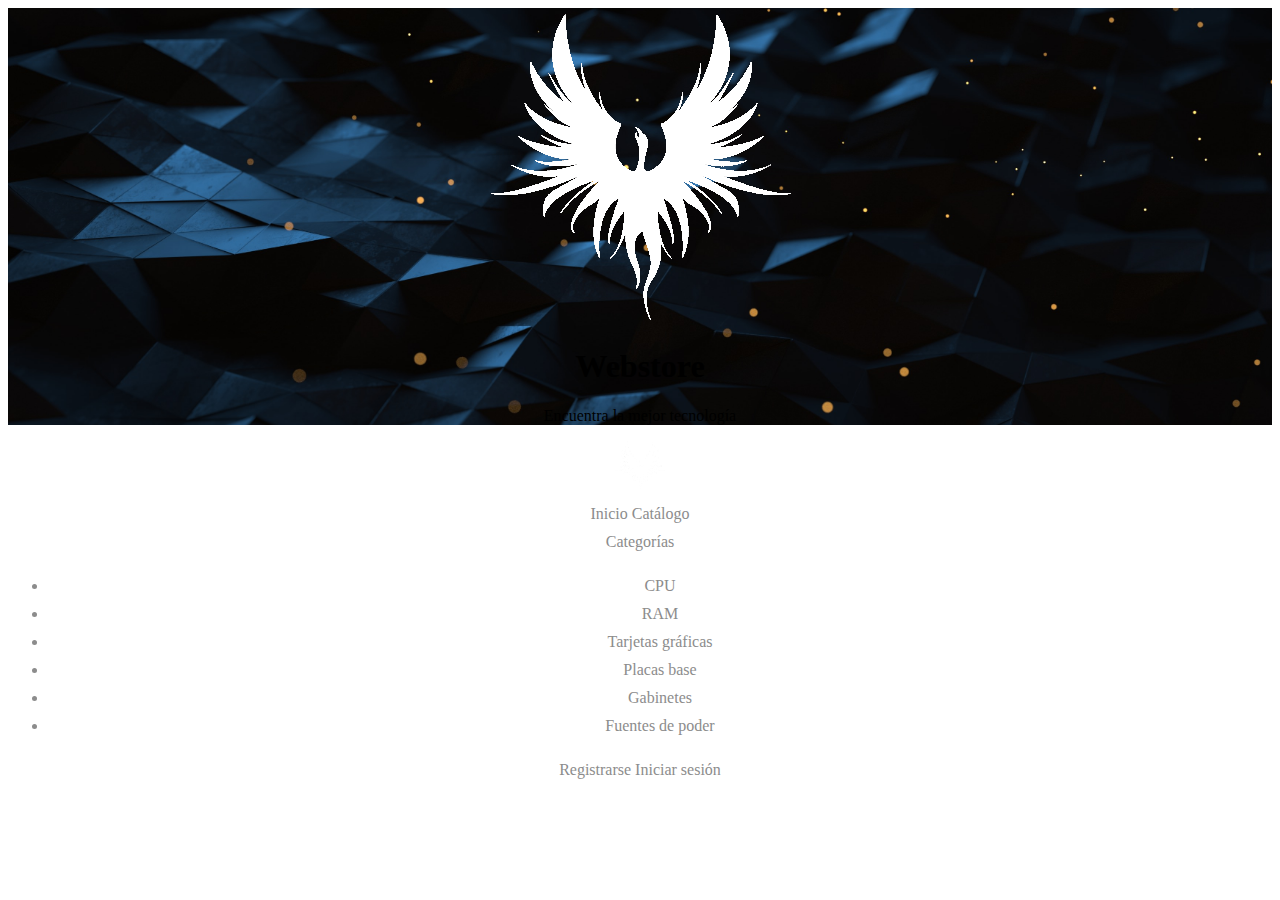
==== 01_Web/index.html @ 1cc5c223 "first commit." ====
<!DOCTYPE html>
<html lang="es-MX">
<head>
    <meta charset="UTF-8">
    <meta http-equiv="X-UA-Compatible" content="IE=edge">
    <meta name="viewport" content="width=device-width, initial-scale=1.0">
    <link href="https://cdn.jsdelivr.net/npm/bootstrap@5.2.0/dist/css/bootstrap.min.css" rel="stylesheet" integrity="sha384-gH2yIJqKdNHPEq0n4Mqa/HGKIhSkIHeL5AyhkYV8i59U5AR6csBvApHHNl/vI1Bx" crossorigin="anonymous">
    <script defer src="https://cdn.jsdelivr.net/npm/bootstrap@5.2.0/dist/js/bootstrap.bundle.min.js" integrity="sha384-A3rJD856KowSb7dwlZdYEkO39Gagi7vIsF0jrRAoQmDKKtQBHUuLZ9AsSv4jD4Xa" crossorigin="anonymous"></script>
    <link rel="stylesheet" href="https://cdnjs.cloudflare.com/ajax/libs/font-awesome/6.2.0/css/all.min.css" integrity="sha512-xh6O/CkQoPOWDdYTDqeRdPCVd1SpvCA9XXcUnZS2FmJNp1coAFzvtCN9BmamE+4aHK8yyUHUSCcJHgXloTyT2A==" crossorigin="anonymous" referrerpolicy="no-referrer" />
    <link rel="stylesheet" href="css/estilos.css">
    <title>Webstore</title>
</head>
<body>
    <div class="cabecera container-fluid d-flex  flex-column flex-sm-row align-content-center justify-content-sm-between p-5 text-center align-content-sm-center mb-0 ">
        <img class="w-25" src="./img/logo_light.png" alt="" style="align-self: center;">
        <div class="d-flex flex-column justify-content-center">
            <h1 class="display-1 text-white">Webstore</h1>
            <p class="display-6 text-white">Encuentra la mejor tecnología</p>
        </div>
    </div>
    <div class="navegacion bg-dark p-2">
        <div class="d-flex justify-content-between">
            <img src="./img/logo_light.png" alt="logo" >
            <div class="d-flex flex-column justify-content-center border border-1 p-1 rounded d-sm-none">
                <i class="fa-solid fa-bars fa-2x " data-bs-toggle="collapse" href="#collapse-menu"></i>
            </div>
            
        </div>
        <div class="enlaces container " id="collapse-menu">
            <div class="d-flex flex-column justify-content-center mb-0">
                <a href="">Inicio</a>
                <a href="">Catálogo</a>
                <div class="dropdown mb-0">
                    <a href="" class="dropdown-toggle" data-bs-toggle="dropdown">Categorías</a>
                    <ul class="dropdown-menu">
                        <li><a class="dropdown-item">CPU</a></li>
                        <li><a class="dropdown-item">RAM</a></li>
                        <li><a class="dropdown-item">Tarjetas gráficas</a></li>
                        <li><a class="dropdown-item">Placas base</a></li>
                        <li><a class="dropdown-item">Gabinetes</a></li>
                        <li><a class="dropdown-item">Fuentes de poder</a></li>
                    </ul>
                </div>
                
            </div>
            <div class="d-flex flex-column justify-content-center">
                <a href="">Registrarse</a>
                <a href="">Iniciar sesión</a>
            </div>
        </div>
    </div>
    

</body>
</html>
---- 01_Web/css/estilos.css ----
.cabecera {
    background-image: url('../img/fondo_cabecera.jpg');
    width: auto;
    height: auto;
    background-size: cover;
}
.navegacion img {
    width: 50px;
    height: 50px;
}
.navegacion {
    vertical-align: center;
    color: rgb(140, 140, 140);
}
.enlaces a, div{
    text-align: center;
    margin-bottom: 10px ;
}
.enlaces a {
    color: rgb(140, 140, 140);
    text-decoration: none;
    display: inline-block;
}
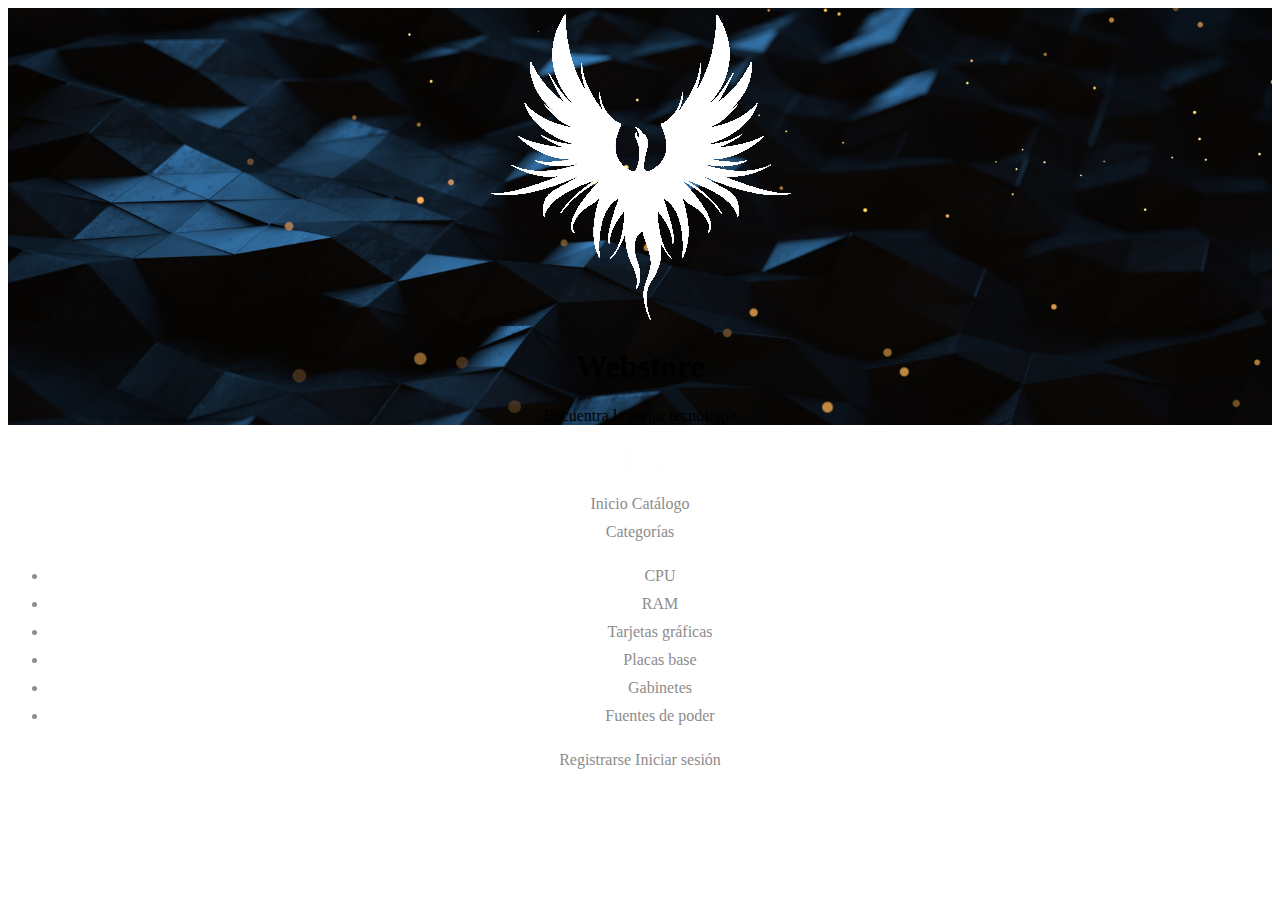
==== commit 4452f49c: "hamburger menu fixed." ====
--- a/01_Web/index.html
+++ b/01_Web/index.html
@@ -21,33 +21,33 @@
     <div class="navegacion bg-dark p-2">
         <div class="d-flex justify-content-between">
             <img src="./img/logo_light.png" alt="logo" >
-            <div class="d-flex flex-column justify-content-center border border-1 p-1 rounded d-sm-none">
+            <div class="enlaces container " id="collapse-menu">
+                <div class="d-flex flex-column justify-content-center mb-0">
+                    <a href="">Inicio</a>
+                    <a href="">Catálogo</a>
+                    <div class="dropdown mb-0">
+                        <a href="" class="dropdown-toggle" data-bs-toggle="dropdown">Categorías</a>
+                        <ul class="dropdown-menu">
+                            <li><a class="dropdown-item">CPU</a></li>
+                            <li><a class="dropdown-item">RAM</a></li>
+                            <li><a class="dropdown-item">Tarjetas gráficas</a></li>
+                            <li><a class="dropdown-item">Placas base</a></li>
+                            <li><a class="dropdown-item">Gabinetes</a></li>
+                            <li><a class="dropdown-item">Fuentes de poder</a></li>
+                        </ul>
+                    </div>
+                </div>
+                <div class="d-flex flex-column justify-content-center">
+                    <a href="">Registrarse</a>
+                    <a href="">Iniciar sesión</a>
+                </div>
+            </div>
+            <div class="hamburger-menu d-flex flex-column justify-content-center border border-1 p-1 rounded d-sm-none">
                 <i class="fa-solid fa-bars fa-2x " data-bs-toggle="collapse" href="#collapse-menu"></i>
             </div>
             
         </div>
-        <div class="enlaces container " id="collapse-menu">
-            <div class="d-flex flex-column justify-content-center mb-0">
-                <a href="">Inicio</a>
-                <a href="">Catálogo</a>
-                <div class="dropdown mb-0">
-                    <a href="" class="dropdown-toggle" data-bs-toggle="dropdown">Categorías</a>
-                    <ul class="dropdown-menu">
-                        <li><a class="dropdown-item">CPU</a></li>
-                        <li><a class="dropdown-item">RAM</a></li>
-                        <li><a class="dropdown-item">Tarjetas gráficas</a></li>
-                        <li><a class="dropdown-item">Placas base</a></li>
-                        <li><a class="dropdown-item">Gabinetes</a></li>
-                        <li><a class="dropdown-item">Fuentes de poder</a></li>
-                    </ul>
-                </div>
-                
-            </div>
-            <div class="d-flex flex-column justify-content-center">
-                <a href="">Registrarse</a>
-                <a href="">Iniciar sesión</a>
-            </div>
-        </div>
+        
     </div>
     
 
--- a/01_Web/css/estilos.css
+++ b/01_Web/css/estilos.css
@@ -20,4 +20,7 @@
     color: rgb(140, 140, 140);
     text-decoration: none;
     display: inline-block;
+}
+.hamburger-menu {
+    height: 45px;
 }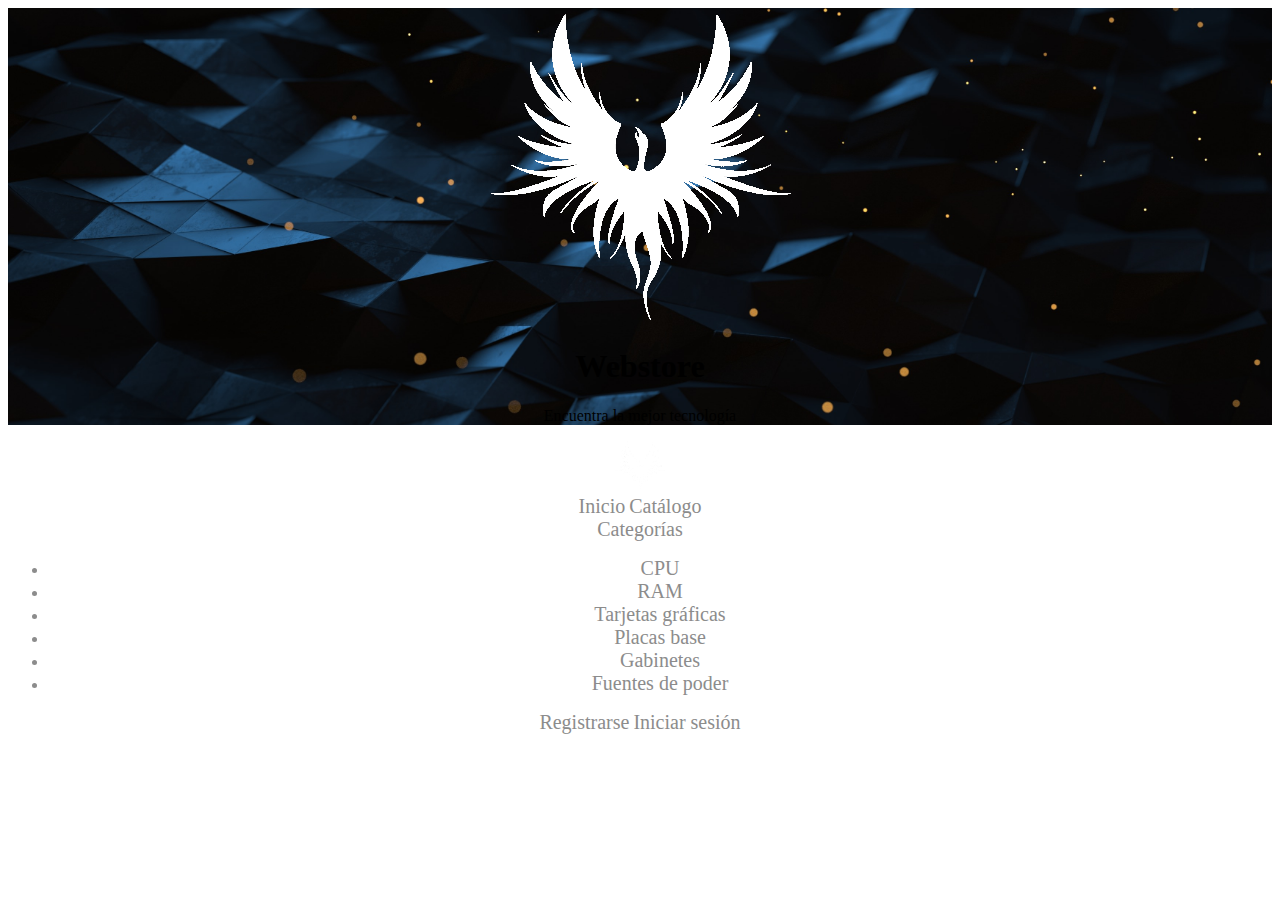
==== commit 831beb30: "navigation finished" ====
--- a/01_Web/index.html
+++ b/01_Web/index.html
@@ -19,37 +19,50 @@
         </div>
     </div>
     <div class="navegacion bg-dark p-2">
-        <div class="d-flex justify-content-between">
+        <div class="d-flex justify-content-between mb-0">
             <img src="./img/logo_light.png" alt="logo" >
-            <div class="enlaces container " id="collapse-menu">
-                <div class="d-flex flex-column justify-content-center mb-0">
-                    <a href="">Inicio</a>
-                    <a href="">Catálogo</a>
-                    <div class="dropdown mb-0">
-                        <a href="" class="dropdown-toggle" data-bs-toggle="dropdown">Categorías</a>
-                        <ul class="dropdown-menu">
-                            <li><a class="dropdown-item">CPU</a></li>
-                            <li><a class="dropdown-item">RAM</a></li>
-                            <li><a class="dropdown-item">Tarjetas gráficas</a></li>
-                            <li><a class="dropdown-item">Placas base</a></li>
-                            <li><a class="dropdown-item">Gabinetes</a></li>
-                            <li><a class="dropdown-item">Fuentes de poder</a></li>
-                        </ul>
+            <div class="enlaces container collapse d-sm-flex flex-sm-column justify-content-sm-center" id="collapse-menu">
+                <div class="d-flex flex-column flex-sm-row align-content-sm-center justify-content-sm-between justify-content-center mb-0">
+                    <div class="d-flex flex-column flex-sm-row justify-content-sm-evenly gap-sm-3 align-content-sm-center">
+                        <a href="">Inicio</a> 
+                        <a href="">Catálogo</a>
+                        <div class="dropdown mb-0">
+                            <a href="" class="dropdown-toggle" data-bs-toggle="dropdown">Categorías</a>
+                            <ul class="dropdown-menu">
+                                <li><a class="dropdown-item">CPU</a></li>
+                                <li><a class="dropdown-item">RAM</a></li>
+                                <li><a class="dropdown-item">Tarjetas gráficas</a></li>
+                                <li><a class="dropdown-item">Placas base</a></li>
+                                <li><a class="dropdown-item">Gabinetes</a></li>
+                                <li><a class="dropdown-item">Fuentes de poder</a></li>
+                            </ul>
+                        </div>
+                    </div>
+                    
+                    <div class="d-flex flex-column flex-sm-row justify-content-center gap-sm-3">
+                        <a href="">Registrarse</a>
+                        <a href="">Iniciar sesión</a>
                     </div>
                 </div>
-                <div class="d-flex flex-column justify-content-center">
-                    <a href="">Registrarse</a>
-                    <a href="">Iniciar sesión</a>
-                </div>
+                
             </div>
             <div class="hamburger-menu d-flex flex-column justify-content-center border border-1 p-1 rounded d-sm-none">
                 <i class="fa-solid fa-bars fa-2x " data-bs-toggle="collapse" href="#collapse-menu"></i>
             </div>
-            
         </div>
+    </div>
+    <script>
+        const menu = document.querySelector('#collapse-menu');
+        const width = window.innerWidth;
+        if (width >= 576) {
+                menu.classList.add('show')
+            }
+        window.addEventListener('resize', () =>{
+            if (width >= 576) {
+                menu.classList.add('show')
+            }
+        })
         
-    </div>
-    
-
+    </script>
 </body>
 </html>--- a/01_Web/css/estilos.css
+++ b/01_Web/css/estilos.css
@@ -14,12 +14,14 @@
 }
 .enlaces a, div{
     text-align: center;
-    margin-bottom: 10px ;
+
 }
+
 .enlaces a {
     color: rgb(140, 140, 140);
     text-decoration: none;
     display: inline-block;
+    font-size: 20px;
 }
 .hamburger-menu {
     height: 45px;
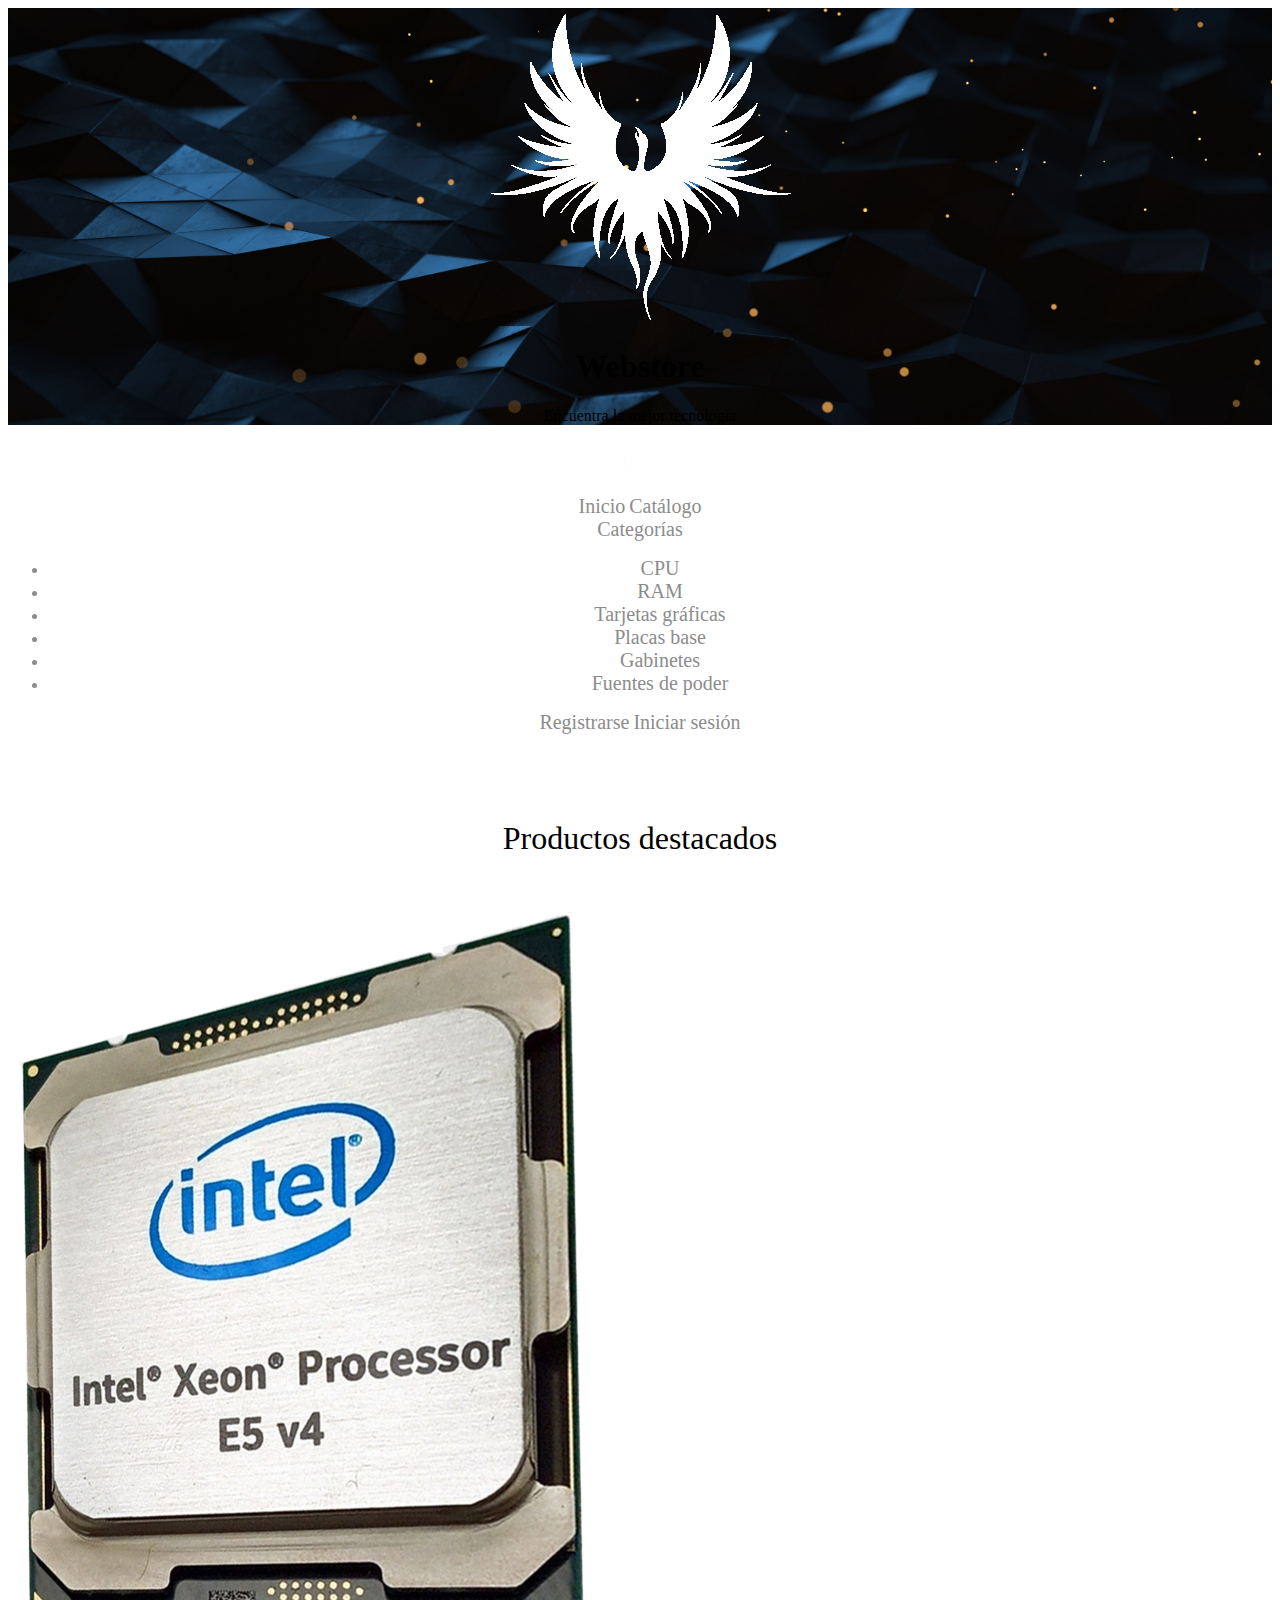
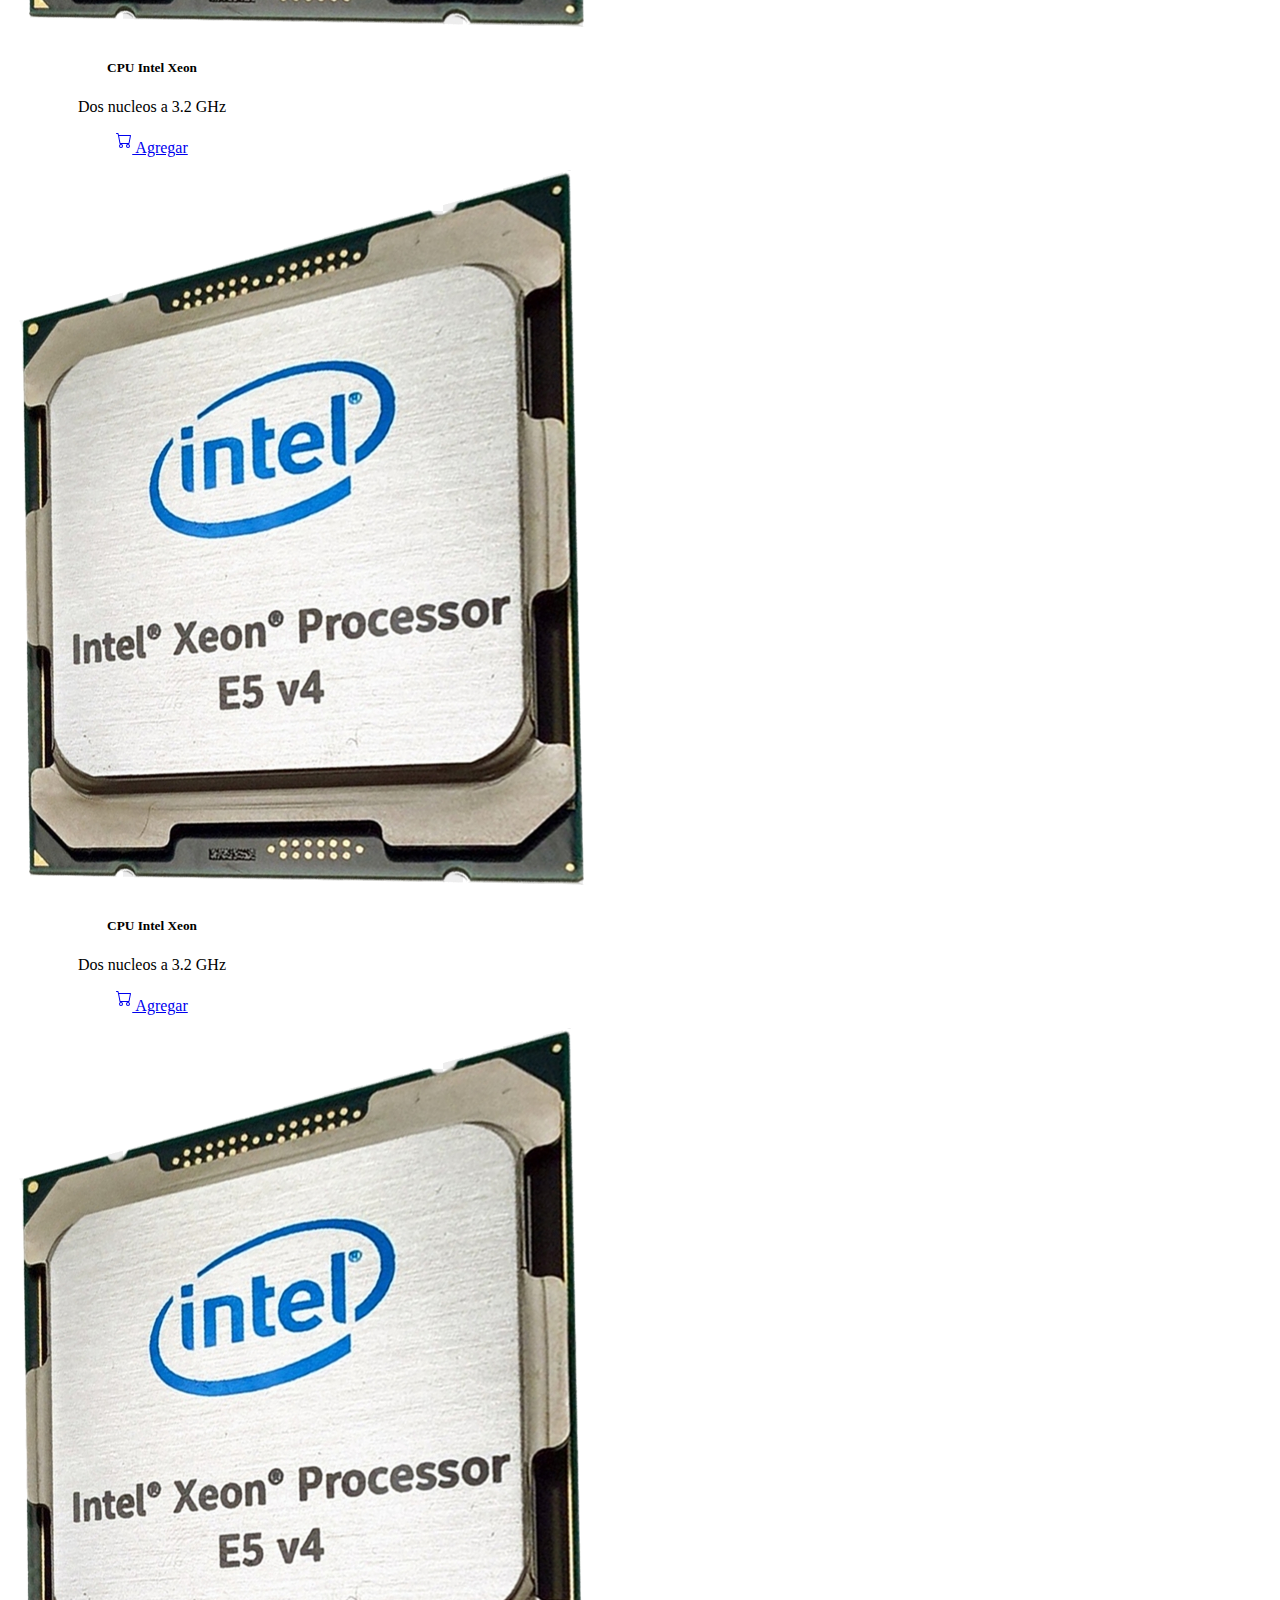
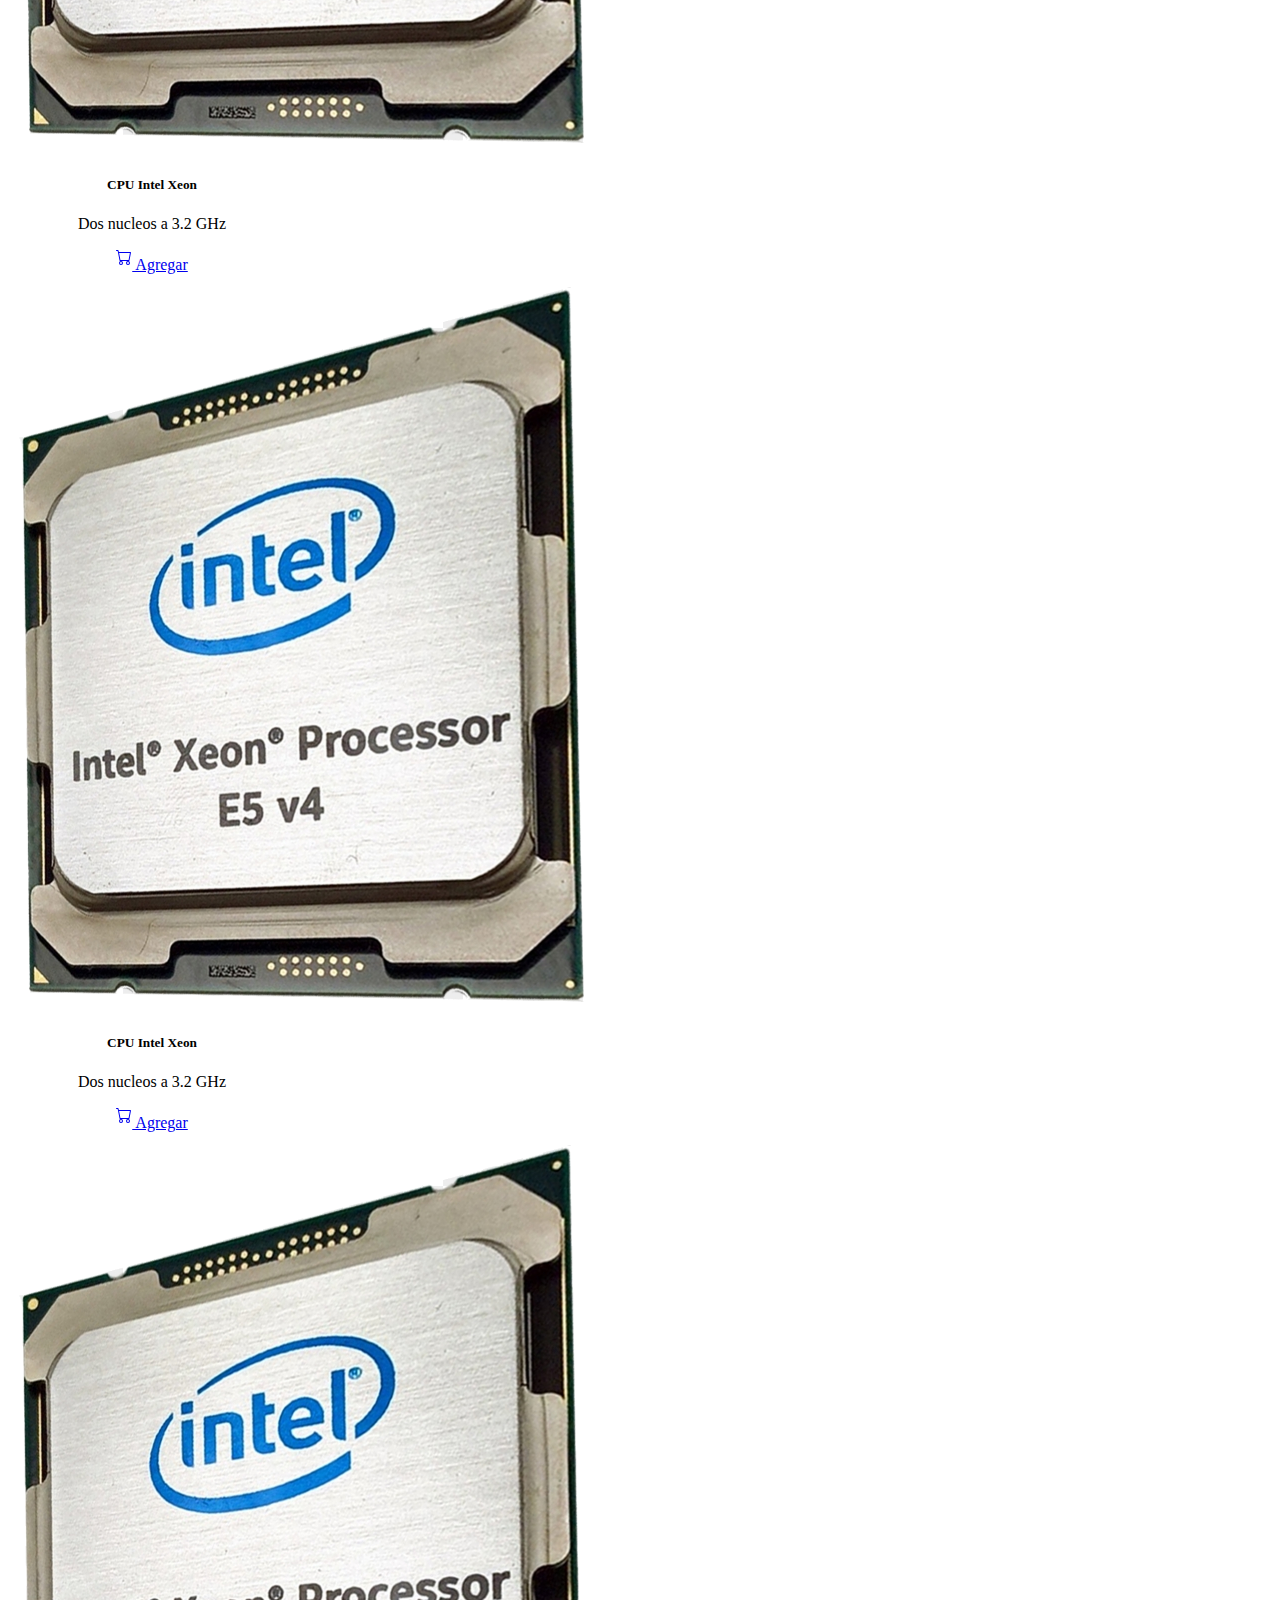
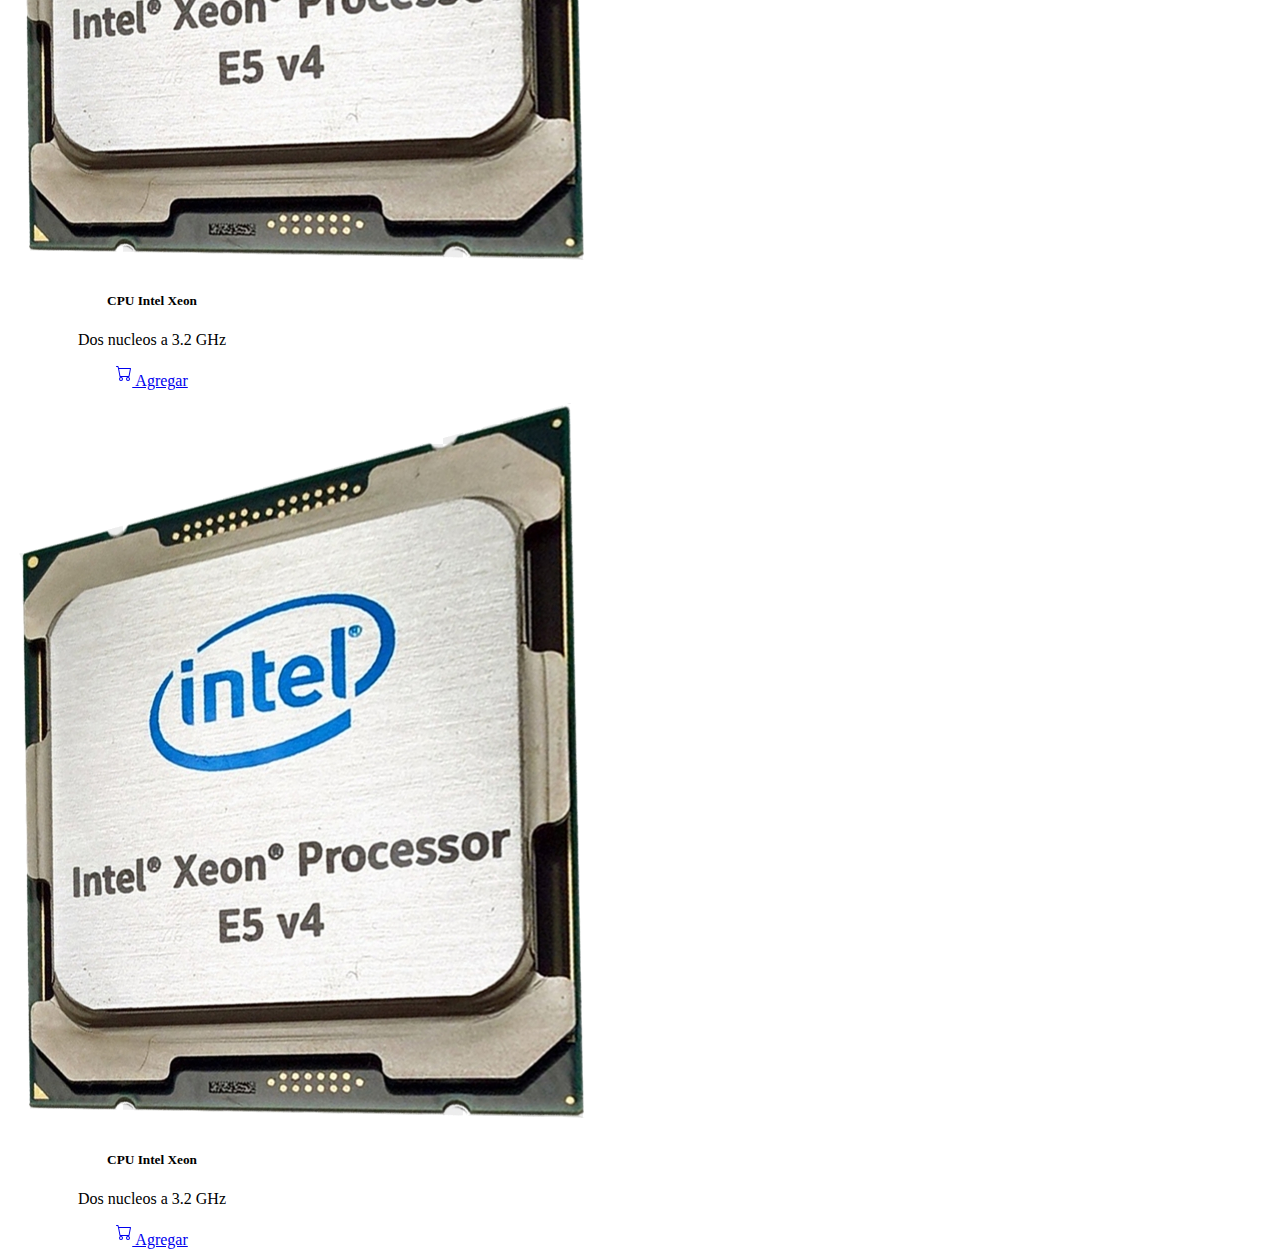
==== commit f7454bc8: "product cards" ====
--- a/01_Web/index.html
+++ b/01_Web/index.html
@@ -18,7 +18,7 @@
             <p class="display-6 text-white">Encuentra la mejor tecnología</p>
         </div>
     </div>
-    <div class="navegacion bg-dark p-2">
+    <div class="navegacion bg-dark p-2 sticky-top">
         <div class="d-flex justify-content-between mb-0">
             <img src="./img/logo_light.png" alt="logo" >
             <div class="enlaces container collapse d-sm-flex flex-sm-column justify-content-sm-center" id="collapse-menu">
@@ -50,7 +50,81 @@
                 <i class="fa-solid fa-bars fa-2x " data-bs-toggle="collapse" href="#collapse-menu"></i>
             </div>
         </div>
+        
+          
     </div>
+    <div class="container-fluid shadow mb-5">
+        <h1 class="titulo-productos">Productos destacados</h1>
+    </div>
+        <div class="container  gap-3 justify-content-md-center flex-wrap d-flex flex-md-row flex-column align-items-center">
+            <div class="card mb-3 shadow" style="width: 18rem;">
+                <img src="./img/cpu1.png" class="card-img-top w-75 mx-auto" alt="CPU">
+                <div class="card-body text-start position-relative">
+                    <h5 class="card-title">CPU Intel Xeon </h5>
+                    <p class="card-text">Dos nucleos a 3.2 GHz</p>
+                    <i class="fa-solid fa-circle-check position-absolute" style="color:green; bottom: 65px; left:235px;"></i>
+                </div>
+                <a href="#" class="btn btn-primary container-fluid"> <svg xmlns="http://www.w3.org/2000/svg" width="16" height="16" fill="currentColor" class="bi bi-cart" viewBox="0 0 16 16" style="margin-bottom: 5px;">
+                    <path d="M0 1.5A.5.5 0 0 1 .5 1H2a.5.5 0 0 1 .485.379L2.89 3H14.5a.5.5 0 0 1 .491.592l-1.5 8A.5.5 0 0 1 13 12H4a.5.5 0 0 1-.491-.408L2.01 3.607 1.61 2H.5a.5.5 0 0 1-.5-.5zM3.102 4l1.313 7h8.17l1.313-7H3.102zM5 12a2 2 0 1 0 0 4 2 2 0 0 0 0-4zm7 0a2 2 0 1 0 0 4 2 2 0 0 0 0-4zm-7 1a1 1 0 1 1 0 2 1 1 0 0 1 0-2zm7 0a1 1 0 1 1 0 2 1 1 0 0 1 0-2z"/>
+                </svg> Agregar </a>
+            </div>
+            <div class="card mb-3 shadow" style="width: 18rem;">
+                <img src="./img/cpu1.png" class="card-img-top w-75 mx-auto" alt="CPU">
+                <div class="card-body text-start position-relative">
+                    <h5 class="card-title">CPU Intel Xeon </h5>
+                    <p class="card-text">Dos nucleos a 3.2 GHz</p>
+                    <i class="fa-solid fa-circle-check position-absolute" style="color:green; bottom: 65px; left:235px;"></i>
+                </div>
+                <a href="#" class="btn btn-primary container-fluid"> <svg xmlns="http://www.w3.org/2000/svg" width="16" height="16" fill="currentColor" class="bi bi-cart" viewBox="0 0 16 16" style="margin-bottom: 5px;">
+                    <path d="M0 1.5A.5.5 0 0 1 .5 1H2a.5.5 0 0 1 .485.379L2.89 3H14.5a.5.5 0 0 1 .491.592l-1.5 8A.5.5 0 0 1 13 12H4a.5.5 0 0 1-.491-.408L2.01 3.607 1.61 2H.5a.5.5 0 0 1-.5-.5zM3.102 4l1.313 7h8.17l1.313-7H3.102zM5 12a2 2 0 1 0 0 4 2 2 0 0 0 0-4zm7 0a2 2 0 1 0 0 4 2 2 0 0 0 0-4zm-7 1a1 1 0 1 1 0 2 1 1 0 0 1 0-2zm7 0a1 1 0 1 1 0 2 1 1 0 0 1 0-2z"/>
+                </svg> Agregar </a>
+            </div>
+            <div class="card mb-3 shadow" style="width: 18rem;">
+                <img src="./img/cpu1.png" class="card-img-top w-75 mx-auto" alt="CPU">
+                <div class="card-body text-start position-relative">
+                    <h5 class="card-title">CPU Intel Xeon </h5>
+                    <p class="card-text">Dos nucleos a 3.2 GHz</p>
+                    <i class="fa-solid fa-circle-check position-absolute" style="color:green; bottom: 65px; left:235px;"></i>
+                </div>
+                <a href="#" class="btn btn-primary container-fluid"> <svg xmlns="http://www.w3.org/2000/svg" width="16" height="16" fill="currentColor" class="bi bi-cart" viewBox="0 0 16 16" style="margin-bottom: 5px;">
+                    <path d="M0 1.5A.5.5 0 0 1 .5 1H2a.5.5 0 0 1 .485.379L2.89 3H14.5a.5.5 0 0 1 .491.592l-1.5 8A.5.5 0 0 1 13 12H4a.5.5 0 0 1-.491-.408L2.01 3.607 1.61 2H.5a.5.5 0 0 1-.5-.5zM3.102 4l1.313 7h8.17l1.313-7H3.102zM5 12a2 2 0 1 0 0 4 2 2 0 0 0 0-4zm7 0a2 2 0 1 0 0 4 2 2 0 0 0 0-4zm-7 1a1 1 0 1 1 0 2 1 1 0 0 1 0-2zm7 0a1 1 0 1 1 0 2 1 1 0 0 1 0-2z"/>
+                </svg> Agregar </a>
+            </div>
+            <div class="card mb-3 shadow" style="width: 18rem;">
+                <img src="./img/cpu1.png" class="card-img-top w-75 mx-auto" alt="CPU">
+                <div class="card-body text-start position-relative">
+                    <h5 class="card-title">CPU Intel Xeon </h5>
+                    <p class="card-text">Dos nucleos a 3.2 GHz</p>
+                    <i class="fa-solid fa-circle-check position-absolute" style="color:green; bottom: 65px; left:235px;"></i>
+                </div>
+                <a href="#" class="btn btn-primary container-fluid"> <svg xmlns="http://www.w3.org/2000/svg" width="16" height="16" fill="currentColor" class="bi bi-cart" viewBox="0 0 16 16" style="margin-bottom: 5px;">
+                    <path d="M0 1.5A.5.5 0 0 1 .5 1H2a.5.5 0 0 1 .485.379L2.89 3H14.5a.5.5 0 0 1 .491.592l-1.5 8A.5.5 0 0 1 13 12H4a.5.5 0 0 1-.491-.408L2.01 3.607 1.61 2H.5a.5.5 0 0 1-.5-.5zM3.102 4l1.313 7h8.17l1.313-7H3.102zM5 12a2 2 0 1 0 0 4 2 2 0 0 0 0-4zm7 0a2 2 0 1 0 0 4 2 2 0 0 0 0-4zm-7 1a1 1 0 1 1 0 2 1 1 0 0 1 0-2zm7 0a1 1 0 1 1 0 2 1 1 0 0 1 0-2z"/>
+                </svg> Agregar </a>
+            </div>
+            <div class="card mb-3 shadow" style="width: 18rem;">
+                <img src="./img/cpu1.png" class="card-img-top w-75 mx-auto" alt="CPU">
+                <div class="card-body text-start position-relative">
+                    <h5 class="card-title">CPU Intel Xeon </h5>
+                    <p class="card-text">Dos nucleos a 3.2 GHz</p>
+                    <i class="fa-solid fa-circle-check position-absolute" style="color:green; bottom: 65px; left:235px;"></i>
+                </div>
+                <a href="#" class="btn btn-primary container-fluid"> <svg xmlns="http://www.w3.org/2000/svg" width="16" height="16" fill="currentColor" class="bi bi-cart" viewBox="0 0 16 16" style="margin-bottom: 5px;">
+                    <path d="M0 1.5A.5.5 0 0 1 .5 1H2a.5.5 0 0 1 .485.379L2.89 3H14.5a.5.5 0 0 1 .491.592l-1.5 8A.5.5 0 0 1 13 12H4a.5.5 0 0 1-.491-.408L2.01 3.607 1.61 2H.5a.5.5 0 0 1-.5-.5zM3.102 4l1.313 7h8.17l1.313-7H3.102zM5 12a2 2 0 1 0 0 4 2 2 0 0 0 0-4zm7 0a2 2 0 1 0 0 4 2 2 0 0 0 0-4zm-7 1a1 1 0 1 1 0 2 1 1 0 0 1 0-2zm7 0a1 1 0 1 1 0 2 1 1 0 0 1 0-2z"/>
+                </svg> Agregar </a>
+            </div>
+            <div class="card mb-3 shadow" style="width: 18rem;">
+                <img src="./img/cpu1.png" class="card-img-top w-75 mx-auto" alt="CPU">
+                <div class="card-body text-start position-relative">
+                    <h5 class="card-title">CPU Intel Xeon </h5>
+                    <p class="card-text">Dos nucleos a 3.2 GHz</p>
+                    <i class="fa-solid fa-circle-check position-absolute" style="color:green; bottom: 65px; left:235px;"></i>
+                </div>
+                <a href="#" class="btn btn-primary container-fluid"> <svg xmlns="http://www.w3.org/2000/svg" width="16" height="16" fill="currentColor" class="bi bi-cart" viewBox="0 0 16 16" style="margin-bottom: 5px;">
+                    <path d="M0 1.5A.5.5 0 0 1 .5 1H2a.5.5 0 0 1 .485.379L2.89 3H14.5a.5.5 0 0 1 .491.592l-1.5 8A.5.5 0 0 1 13 12H4a.5.5 0 0 1-.491-.408L2.01 3.607 1.61 2H.5a.5.5 0 0 1-.5-.5zM3.102 4l1.313 7h8.17l1.313-7H3.102zM5 12a2 2 0 1 0 0 4 2 2 0 0 0 0-4zm7 0a2 2 0 1 0 0 4 2 2 0 0 0 0-4zm-7 1a1 1 0 1 1 0 2 1 1 0 0 1 0-2zm7 0a1 1 0 1 1 0 2 1 1 0 0 1 0-2z"/>
+                </svg> Agregar </a>
+            </div>
+        </div> 
+    
     <script>
         const menu = document.querySelector('#collapse-menu');
         const width = window.innerWidth;
@@ -61,6 +135,9 @@
             if (width >= 576) {
                 menu.classList.add('show')
             }
+            if (width < 576) {
+                menu.classList.remove('show')
+            }
         })
         
     </script>
--- a/01_Web/css/estilos.css
+++ b/01_Web/css/estilos.css
@@ -25,4 +25,8 @@
 }
 .hamburger-menu {
     height: 45px;
+}
+.titulo-productos {
+    font-weight: 300;
+    padding: 20px;
 }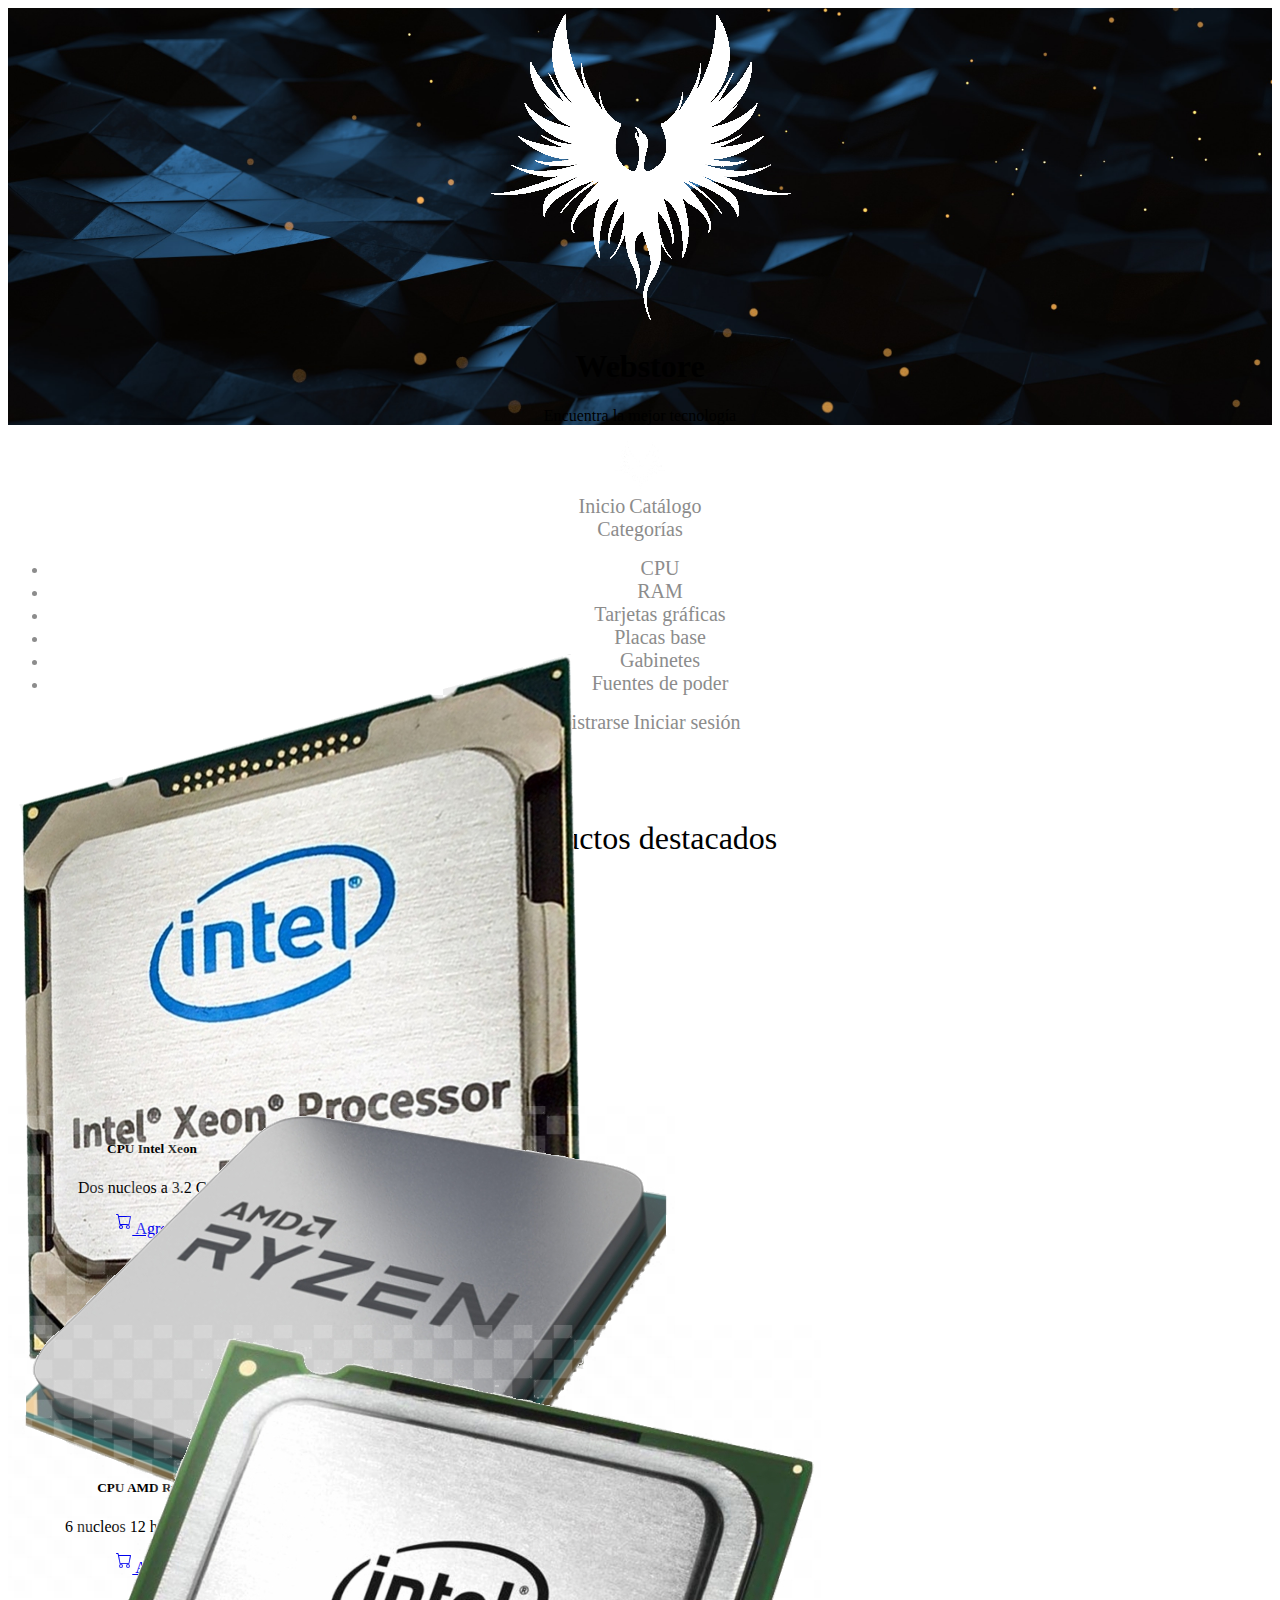
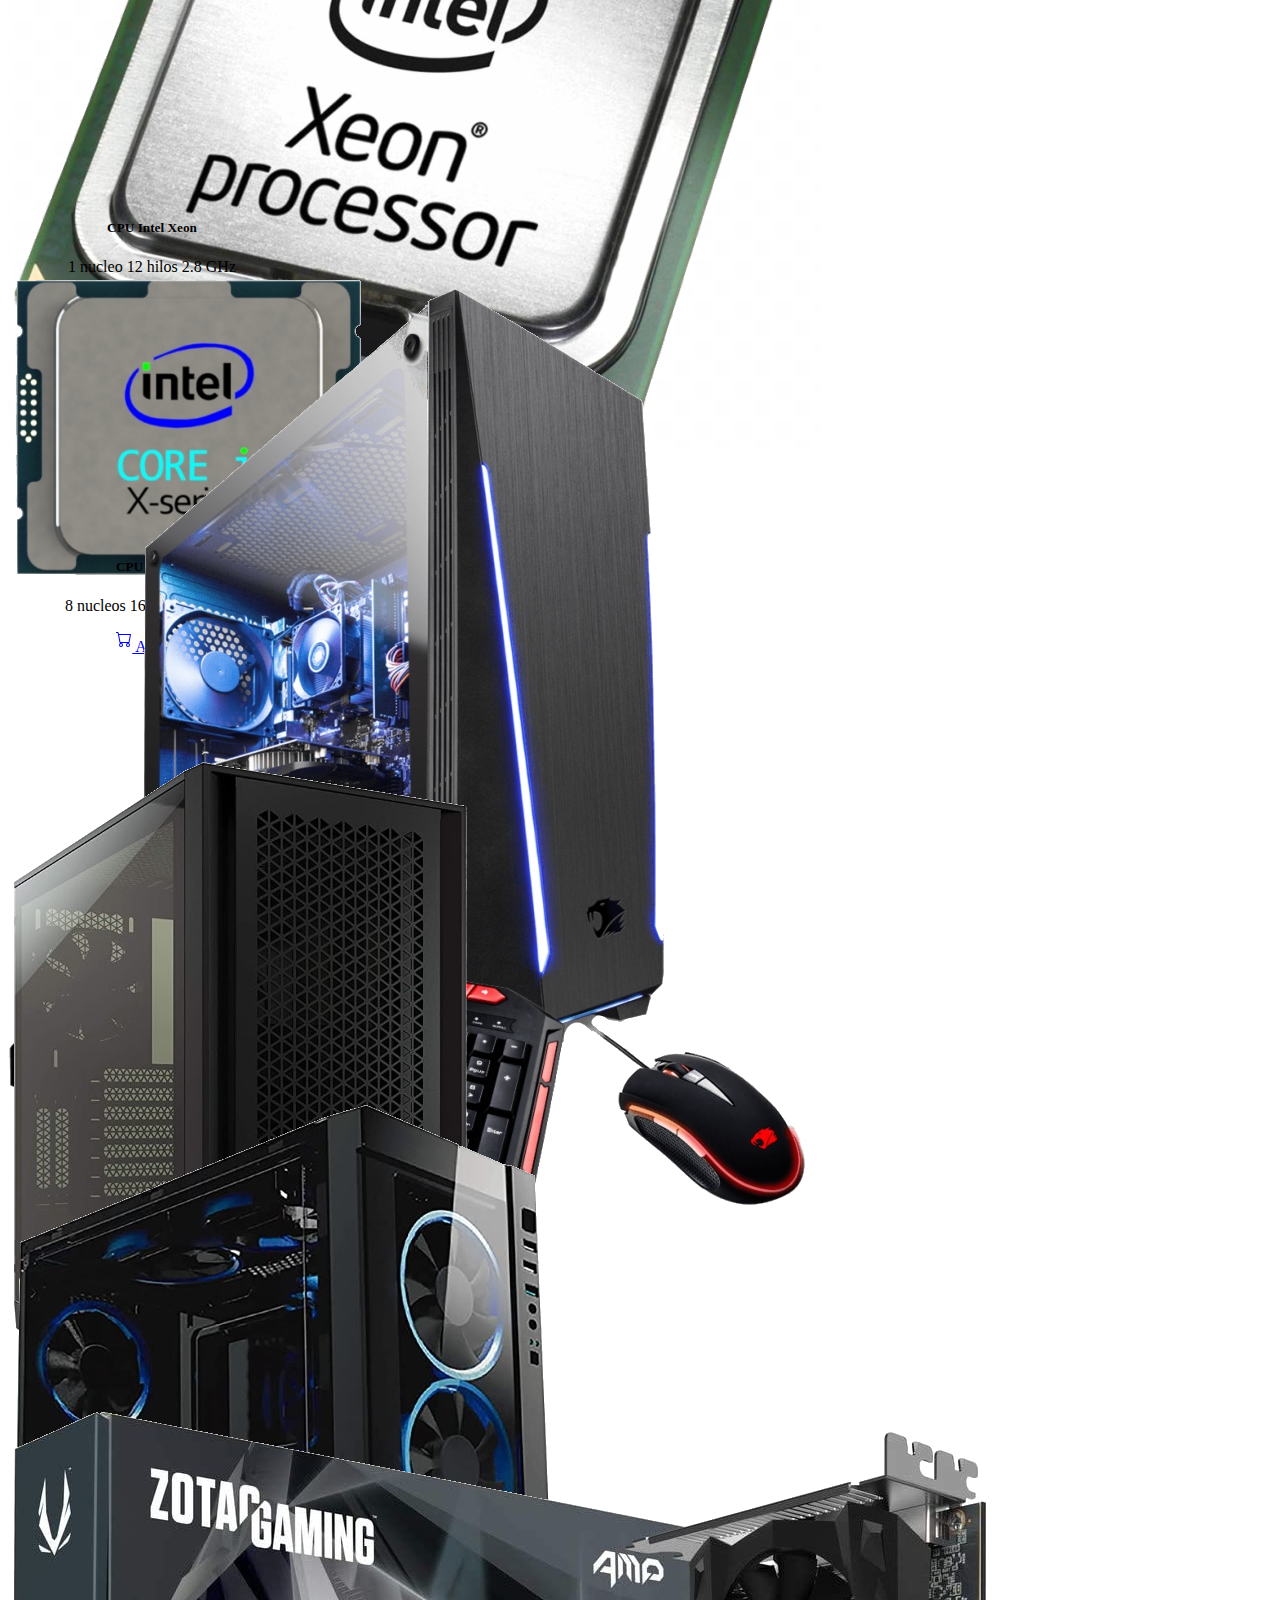
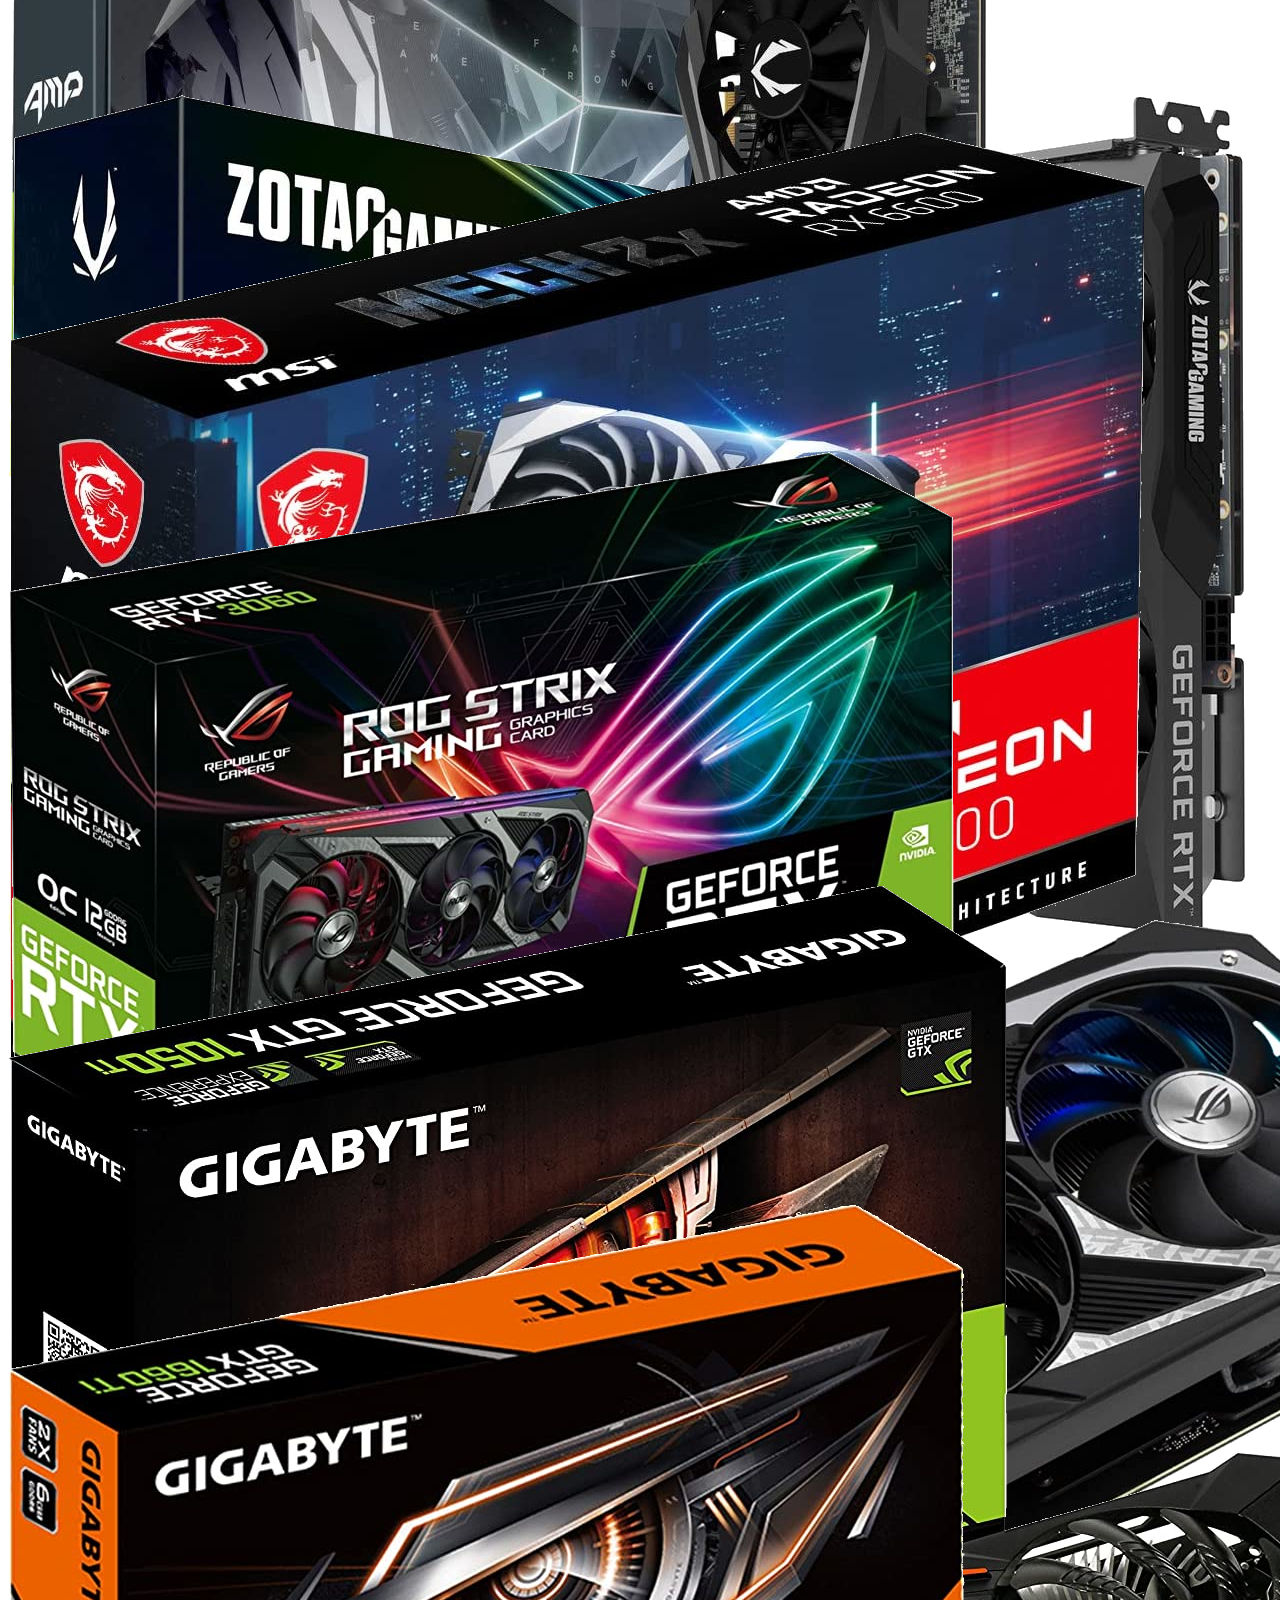
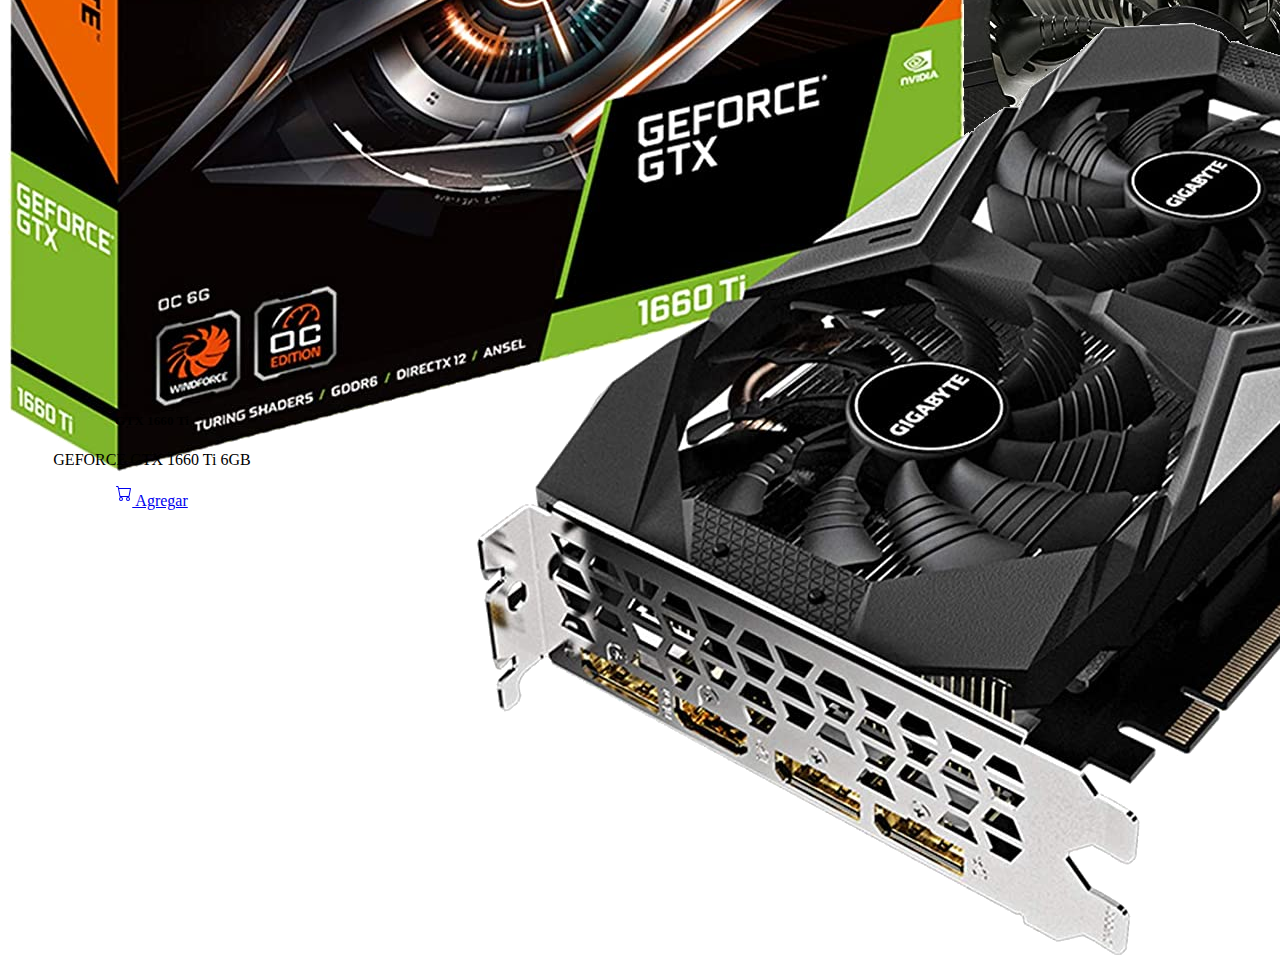
==== commit 1a56ac7c: "nuevas imágenes" ====
--- a/01_Web/index.html
+++ b/01_Web/index.html
@@ -57,8 +57,11 @@
         <h1 class="titulo-productos">Productos destacados</h1>
     </div>
         <div class="container  gap-3 justify-content-md-center flex-wrap d-flex flex-md-row flex-column align-items-center">
-            <div class="card mb-3 shadow" style="width: 18rem;">
-                <img src="./img/cpu1.png" class="card-img-top w-75 mx-auto" alt="CPU">
+            <div class="card mb-3 shadow" style="width: 288px;">
+                <div class="img-container">
+                    <img src="./img/cpu1.png" class="card-img-top w-75 mx-auto" alt="CPU">
+                </div>
+                
                 <div class="card-body text-start position-relative">
                     <h5 class="card-title">CPU Intel Xeon </h5>
                     <p class="card-text">Dos nucleos a 3.2 GHz</p>
@@ -69,54 +72,161 @@
                 </svg> Agregar </a>
             </div>
             <div class="card mb-3 shadow" style="width: 18rem;">
-                <img src="./img/cpu1.png" class="card-img-top w-75 mx-auto" alt="CPU">
+                <div class="img-container">
+                    <img src="./img/cpu2.png" class="card-img-top w-75 mx-auto" alt="CPU">
+                </div>
+                
+                <div class="card-body text-start position-relative">
+                    <h5 class="card-title">CPU AMD Ryzen 5 </h5>
+                    <p class="card-text">6 nucleos 12 hilos 3.8 GHz</p>
+                    <i class="fa-solid fa-circle-check position-absolute" style="color:green; bottom: 65px; left:235px;"></i>
+                </div>
+                <a href="#" class="btn btn-primary container-fluid"> <svg xmlns="http://www.w3.org/2000/svg" width="16" height="16" fill="currentColor" class="bi bi-cart" viewBox="0 0 16 16" style="margin-bottom: 5px;">
+                    <path d="M0 1.5A.5.5 0 0 1 .5 1H2a.5.5 0 0 1 .485.379L2.89 3H14.5a.5.5 0 0 1 .491.592l-1.5 8A.5.5 0 0 1 13 12H4a.5.5 0 0 1-.491-.408L2.01 3.607 1.61 2H.5a.5.5 0 0 1-.5-.5zM3.102 4l1.313 7h8.17l1.313-7H3.102zM5 12a2 2 0 1 0 0 4 2 2 0 0 0 0-4zm7 0a2 2 0 1 0 0 4 2 2 0 0 0 0-4zm-7 1a1 1 0 1 1 0 2 1 1 0 0 1 0-2zm7 0a1 1 0 1 1 0 2 1 1 0 0 1 0-2z"/>
+                </svg> Agregar </a>
+            </div>
+            <div class="card mb-3 shadow" style="width: 18rem;">
+                <div class="img-container">
+                    <img src="./img/cpu3.png" class="card-img-top w-75 mx-auto" alt="CPU">
+                </div>
+                
                 <div class="card-body text-start position-relative">
                     <h5 class="card-title">CPU Intel Xeon </h5>
-                    <p class="card-text">Dos nucleos a 3.2 GHz</p>
-                    <i class="fa-solid fa-circle-check position-absolute" style="color:green; bottom: 65px; left:235px;"></i>
-                </div>
-                <a href="#" class="btn btn-primary container-fluid"> <svg xmlns="http://www.w3.org/2000/svg" width="16" height="16" fill="currentColor" class="bi bi-cart" viewBox="0 0 16 16" style="margin-bottom: 5px;">
-                    <path d="M0 1.5A.5.5 0 0 1 .5 1H2a.5.5 0 0 1 .485.379L2.89 3H14.5a.5.5 0 0 1 .491.592l-1.5 8A.5.5 0 0 1 13 12H4a.5.5 0 0 1-.491-.408L2.01 3.607 1.61 2H.5a.5.5 0 0 1-.5-.5zM3.102 4l1.313 7h8.17l1.313-7H3.102zM5 12a2 2 0 1 0 0 4 2 2 0 0 0 0-4zm7 0a2 2 0 1 0 0 4 2 2 0 0 0 0-4zm-7 1a1 1 0 1 1 0 2 1 1 0 0 1 0-2zm7 0a1 1 0 1 1 0 2 1 1 0 0 1 0-2z"/>
-                </svg> Agregar </a>
-            </div>
-            <div class="card mb-3 shadow" style="width: 18rem;">
-                <img src="./img/cpu1.png" class="card-img-top w-75 mx-auto" alt="CPU">
-                <div class="card-body text-start position-relative">
-                    <h5 class="card-title">CPU Intel Xeon </h5>
-                    <p class="card-text">Dos nucleos a 3.2 GHz</p>
-                    <i class="fa-solid fa-circle-check position-absolute" style="color:green; bottom: 65px; left:235px;"></i>
-                </div>
-                <a href="#" class="btn btn-primary container-fluid"> <svg xmlns="http://www.w3.org/2000/svg" width="16" height="16" fill="currentColor" class="bi bi-cart" viewBox="0 0 16 16" style="margin-bottom: 5px;">
-                    <path d="M0 1.5A.5.5 0 0 1 .5 1H2a.5.5 0 0 1 .485.379L2.89 3H14.5a.5.5 0 0 1 .491.592l-1.5 8A.5.5 0 0 1 13 12H4a.5.5 0 0 1-.491-.408L2.01 3.607 1.61 2H.5a.5.5 0 0 1-.5-.5zM3.102 4l1.313 7h8.17l1.313-7H3.102zM5 12a2 2 0 1 0 0 4 2 2 0 0 0 0-4zm7 0a2 2 0 1 0 0 4 2 2 0 0 0 0-4zm-7 1a1 1 0 1 1 0 2 1 1 0 0 1 0-2zm7 0a1 1 0 1 1 0 2 1 1 0 0 1 0-2z"/>
-                </svg> Agregar </a>
-            </div>
-            <div class="card mb-3 shadow" style="width: 18rem;">
-                <img src="./img/cpu1.png" class="card-img-top w-75 mx-auto" alt="CPU">
-                <div class="card-body text-start position-relative">
-                    <h5 class="card-title">CPU Intel Xeon </h5>
-                    <p class="card-text">Dos nucleos a 3.2 GHz</p>
-                    <i class="fa-solid fa-circle-check position-absolute" style="color:green; bottom: 65px; left:235px;"></i>
-                </div>
-                <a href="#" class="btn btn-primary container-fluid"> <svg xmlns="http://www.w3.org/2000/svg" width="16" height="16" fill="currentColor" class="bi bi-cart" viewBox="0 0 16 16" style="margin-bottom: 5px;">
-                    <path d="M0 1.5A.5.5 0 0 1 .5 1H2a.5.5 0 0 1 .485.379L2.89 3H14.5a.5.5 0 0 1 .491.592l-1.5 8A.5.5 0 0 1 13 12H4a.5.5 0 0 1-.491-.408L2.01 3.607 1.61 2H.5a.5.5 0 0 1-.5-.5zM3.102 4l1.313 7h8.17l1.313-7H3.102zM5 12a2 2 0 1 0 0 4 2 2 0 0 0 0-4zm7 0a2 2 0 1 0 0 4 2 2 0 0 0 0-4zm-7 1a1 1 0 1 1 0 2 1 1 0 0 1 0-2zm7 0a1 1 0 1 1 0 2 1 1 0 0 1 0-2z"/>
-                </svg> Agregar </a>
-            </div>
-            <div class="card mb-3 shadow" style="width: 18rem;">
-                <img src="./img/cpu1.png" class="card-img-top w-75 mx-auto" alt="CPU">
-                <div class="card-body text-start position-relative">
-                    <h5 class="card-title">CPU Intel Xeon </h5>
-                    <p class="card-text">Dos nucleos a 3.2 GHz</p>
-                    <i class="fa-solid fa-circle-check position-absolute" style="color:green; bottom: 65px; left:235px;"></i>
-                </div>
-                <a href="#" class="btn btn-primary container-fluid"> <svg xmlns="http://www.w3.org/2000/svg" width="16" height="16" fill="currentColor" class="bi bi-cart" viewBox="0 0 16 16" style="margin-bottom: 5px;">
-                    <path d="M0 1.5A.5.5 0 0 1 .5 1H2a.5.5 0 0 1 .485.379L2.89 3H14.5a.5.5 0 0 1 .491.592l-1.5 8A.5.5 0 0 1 13 12H4a.5.5 0 0 1-.491-.408L2.01 3.607 1.61 2H.5a.5.5 0 0 1-.5-.5zM3.102 4l1.313 7h8.17l1.313-7H3.102zM5 12a2 2 0 1 0 0 4 2 2 0 0 0 0-4zm7 0a2 2 0 1 0 0 4 2 2 0 0 0 0-4zm-7 1a1 1 0 1 1 0 2 1 1 0 0 1 0-2zm7 0a1 1 0 1 1 0 2 1 1 0 0 1 0-2z"/>
-                </svg> Agregar </a>
-            </div>
-            <div class="card mb-3 shadow" style="width: 18rem;">
-                <img src="./img/cpu1.png" class="card-img-top w-75 mx-auto" alt="CPU">
-                <div class="card-body text-start position-relative">
-                    <h5 class="card-title">CPU Intel Xeon </h5>
-                    <p class="card-text">Dos nucleos a 3.2 GHz</p>
+                    <p class="card-text">1 nucleo 12 hilos 2.8 GHz</p>
+                    <i class="fa-solid fa-circle-check position-absolute" style="color:green; bottom: 65px; left:235px;"></i>
+                </div>
+                <a href="#" class="btn btn-primary container-fluid"> <svg xmlns="http://www.w3.org/2000/svg" width="16" height="16" fill="currentColor" class="bi bi-cart" viewBox="0 0 16 16" style="margin-bottom: 5px;">
+                    <path d="M0 1.5A.5.5 0 0 1 .5 1H2a.5.5 0 0 1 .485.379L2.89 3H14.5a.5.5 0 0 1 .491.592l-1.5 8A.5.5 0 0 1 13 12H4a.5.5 0 0 1-.491-.408L2.01 3.607 1.61 2H.5a.5.5 0 0 1-.5-.5zM3.102 4l1.313 7h8.17l1.313-7H3.102zM5 12a2 2 0 1 0 0 4 2 2 0 0 0 0-4zm7 0a2 2 0 1 0 0 4 2 2 0 0 0 0-4zm-7 1a1 1 0 1 1 0 2 1 1 0 0 1 0-2zm7 0a1 1 0 1 1 0 2 1 1 0 0 1 0-2z"/>
+                </svg> Agregar </a>
+            </div>
+            <div class="card mb-3 shadow" style="width: 18rem;">
+                <div class="img-container">
+                    <img src="./img/cpu4.png" class="card-img-top w-75 mx-auto" alt="CPU">
+                </div>
+                
+                <div class="card-body text-start position-relative">
+                    <h5 class="card-title">CPU Intel I9 </h5>
+                    <p class="card-text"> 8 nucleos 16 hilos 4.8 GHz</p>
+                    <i class="fa-solid fa-circle-check position-absolute" style="color:green; bottom: 65px; left:235px;"></i>
+                </div>
+                <a href="#" class="btn btn-primary container-fluid"> <svg xmlns="http://www.w3.org/2000/svg" width="16" height="16" fill="currentColor" class="bi bi-cart" viewBox="0 0 16 16" style="margin-bottom: 5px;">
+                    <path d="M0 1.5A.5.5 0 0 1 .5 1H2a.5.5 0 0 1 .485.379L2.89 3H14.5a.5.5 0 0 1 .491.592l-1.5 8A.5.5 0 0 1 13 12H4a.5.5 0 0 1-.491-.408L2.01 3.607 1.61 2H.5a.5.5 0 0 1-.5-.5zM3.102 4l1.313 7h8.17l1.313-7H3.102zM5 12a2 2 0 1 0 0 4 2 2 0 0 0 0-4zm7 0a2 2 0 1 0 0 4 2 2 0 0 0 0-4zm-7 1a1 1 0 1 1 0 2 1 1 0 0 1 0-2zm7 0a1 1 0 1 1 0 2 1 1 0 0 1 0-2z"/>
+                </svg> Agregar </a>
+            </div>
+            <div class="card mb-3 shadow" style="width: 18rem;">
+                <div class="img-container">
+                    <img src="./img/g1.png" class="card-img-top w-75 mx-auto" alt="Gabinetes">
+                </div>
+                
+                <div class="card-body text-start position-relative">
+                    <h5 class="card-title">Gabinete LED </h5>
+                    <p class="card-text">Gabinete con luz LED azul</p>
+                    <i class="fa-solid fa-circle-check position-absolute" style="color:green; bottom: 65px; left:235px;"></i>
+                </div>
+                <a href="#" class="btn btn-primary container-fluid"> <svg xmlns="http://www.w3.org/2000/svg" width="16" height="16" fill="currentColor" class="bi bi-cart" viewBox="0 0 16 16" style="margin-bottom: 5px;">
+                    <path d="M0 1.5A.5.5 0 0 1 .5 1H2a.5.5 0 0 1 .485.379L2.89 3H14.5a.5.5 0 0 1 .491.592l-1.5 8A.5.5 0 0 1 13 12H4a.5.5 0 0 1-.491-.408L2.01 3.607 1.61 2H.5a.5.5 0 0 1-.5-.5zM3.102 4l1.313 7h8.17l1.313-7H3.102zM5 12a2 2 0 1 0 0 4 2 2 0 0 0 0-4zm7 0a2 2 0 1 0 0 4 2 2 0 0 0 0-4zm-7 1a1 1 0 1 1 0 2 1 1 0 0 1 0-2zm7 0a1 1 0 1 1 0 2 1 1 0 0 1 0-2z"/>
+                </svg> Agregar </a>
+            </div>
+            <div class="card mb-3 shadow" style="width: 18rem;">
+                <div class="img-container">
+                    <img src="./img/g2.png" class="card-img-top w-75 mx-auto" alt="CPU">
+                </div>
+                
+                <div class="card-body text-start position-relative">
+                    <h5 class="card-title">Gabinete Basico</h5>
+                    <p class="card-text">Gabinete Basico en Negro</p>
+                    <i class="fa-solid fa-circle-check position-absolute" style="color:green; bottom: 65px; left:235px;"></i>
+                </div>
+                <a href="#" class="btn btn-primary container-fluid"> <svg xmlns="http://www.w3.org/2000/svg" width="16" height="16" fill="currentColor" class="bi bi-cart" viewBox="0 0 16 16" style="margin-bottom: 5px;">
+                    <path d="M0 1.5A.5.5 0 0 1 .5 1H2a.5.5 0 0 1 .485.379L2.89 3H14.5a.5.5 0 0 1 .491.592l-1.5 8A.5.5 0 0 1 13 12H4a.5.5 0 0 1-.491-.408L2.01 3.607 1.61 2H.5a.5.5 0 0 1-.5-.5zM3.102 4l1.313 7h8.17l1.313-7H3.102zM5 12a2 2 0 1 0 0 4 2 2 0 0 0 0-4zm7 0a2 2 0 1 0 0 4 2 2 0 0 0 0-4zm-7 1a1 1 0 1 1 0 2 1 1 0 0 1 0-2zm7 0a1 1 0 1 1 0 2 1 1 0 0 1 0-2z"/>
+                </svg> Agregar </a>
+            </div>
+            <div class="card mb-3 shadow" style="width: 18rem;">
+                <div class="img-container">
+                    <img src="./img/g4.png" class="card-img-top w-75 mx-auto" alt="Gabinetes">
+                </div>
+                <div class="card-body text-start position-relative">
+                    <h5 class="card-title">Gabinete Yerian </h5>
+                    <p class="card-text">Gabinete Negro Yerian</p>
+                    <i class="fa-solid fa-circle-check position-absolute" style="color:green; bottom: 65px; left:235px;"></i>
+                </div>
+                <a href="#" class="btn btn-primary container-fluid"> <svg xmlns="http://www.w3.org/2000/svg" width="16" height="16" fill="currentColor" class="bi bi-cart" viewBox="0 0 16 16" style="margin-bottom: 5px;">
+                    <path d="M0 1.5A.5.5 0 0 1 .5 1H2a.5.5 0 0 1 .485.379L2.89 3H14.5a.5.5 0 0 1 .491.592l-1.5 8A.5.5 0 0 1 13 12H4a.5.5 0 0 1-.491-.408L2.01 3.607 1.61 2H.5a.5.5 0 0 1-.5-.5zM3.102 4l1.313 7h8.17l1.313-7H3.102zM5 12a2 2 0 1 0 0 4 2 2 0 0 0 0-4zm7 0a2 2 0 1 0 0 4 2 2 0 0 0 0-4zm-7 1a1 1 0 1 1 0 2 1 1 0 0 1 0-2zm7 0a1 1 0 1 1 0 2 1 1 0 0 1 0-2z"/>
+                </svg> Agregar </a>
+            </div>
+            <div class="card mb-3 shadow" style="width: 18rem;">
+                <div class="img-container">
+                    <img src="./img/gc1.png" class="card-img-top w-75 mx-auto" alt="Gabinetes">
+                </div>
+                <div class="card-body text-start position-relative">
+                    <h5 class="card-title">GTX 1650</h5>
+                    <p class="card-text">GEFORCE GTX 1650 4GB</p>
+                    <i class="fa-solid fa-circle-check position-absolute" style="color:green; bottom: 65px; left:235px;"></i>
+                </div>
+                <a href="#" class="btn btn-primary container-fluid"> <svg xmlns="http://www.w3.org/2000/svg" width="16" height="16" fill="currentColor" class="bi bi-cart" viewBox="0 0 16 16" style="margin-bottom: 5px;">
+                    <path d="M0 1.5A.5.5 0 0 1 .5 1H2a.5.5 0 0 1 .485.379L2.89 3H14.5a.5.5 0 0 1 .491.592l-1.5 8A.5.5 0 0 1 13 12H4a.5.5 0 0 1-.491-.408L2.01 3.607 1.61 2H.5a.5.5 0 0 1-.5-.5zM3.102 4l1.313 7h8.17l1.313-7H3.102zM5 12a2 2 0 1 0 0 4 2 2 0 0 0 0-4zm7 0a2 2 0 1 0 0 4 2 2 0 0 0 0-4zm-7 1a1 1 0 1 1 0 2 1 1 0 0 1 0-2zm7 0a1 1 0 1 1 0 2 1 1 0 0 1 0-2z"/>
+                </svg> Agregar </a>
+            </div>
+            <div class="card mb-3 shadow" style="width: 18rem;">
+                <div class="img-container">
+                    <img src="./img/gc2.png" class="card-img-top w-75 mx-auto" alt="Gabinetes">
+                </div>
+                <div class="card-body text-start position-relative">
+                    <h5 class="card-title">RTX 3060 </h5>
+                    <p class="card-text">GEFORCE RTX 3060 12GB</p>
+                    <i class="fa-solid fa-circle-check position-absolute" style="color:green; bottom: 65px; left:235px;"></i>
+                </div>
+                <a href="#" class="btn btn-primary container-fluid"> <svg xmlns="http://www.w3.org/2000/svg" width="16" height="16" fill="currentColor" class="bi bi-cart" viewBox="0 0 16 16" style="margin-bottom: 5px;">
+                    <path d="M0 1.5A.5.5 0 0 1 .5 1H2a.5.5 0 0 1 .485.379L2.89 3H14.5a.5.5 0 0 1 .491.592l-1.5 8A.5.5 0 0 1 13 12H4a.5.5 0 0 1-.491-.408L2.01 3.607 1.61 2H.5a.5.5 0 0 1-.5-.5zM3.102 4l1.313 7h8.17l1.313-7H3.102zM5 12a2 2 0 1 0 0 4 2 2 0 0 0 0-4zm7 0a2 2 0 1 0 0 4 2 2 0 0 0 0-4zm-7 1a1 1 0 1 1 0 2 1 1 0 0 1 0-2zm7 0a1 1 0 1 1 0 2 1 1 0 0 1 0-2z"/>
+                </svg> Agregar </a>
+            </div>
+            <div class="card mb-3 shadow" style="width: 18rem;">
+                <div class="img-container">
+                    <img src="./img/gc3.png" class="card-img-top w-75 mx-auto" alt="Gabinetes">
+                </div>
+                <div class="card-body text-start position-relative">
+                    <h5 class="card-title">RX 6600</h5>
+                    <p class="card-text">AMD RADEON RX 6600 8GB</p>
+                    <i class="fa-solid fa-circle-check position-absolute" style="color:green; bottom: 65px; left:235px;"></i>
+                </div>
+                <a href="#" class="btn btn-primary container-fluid"> <svg xmlns="http://www.w3.org/2000/svg" width="16" height="16" fill="currentColor" class="bi bi-cart" viewBox="0 0 16 16" style="margin-bottom: 5px;">
+                    <path d="M0 1.5A.5.5 0 0 1 .5 1H2a.5.5 0 0 1 .485.379L2.89 3H14.5a.5.5 0 0 1 .491.592l-1.5 8A.5.5 0 0 1 13 12H4a.5.5 0 0 1-.491-.408L2.01 3.607 1.61 2H.5a.5.5 0 0 1-.5-.5zM3.102 4l1.313 7h8.17l1.313-7H3.102zM5 12a2 2 0 1 0 0 4 2 2 0 0 0 0-4zm7 0a2 2 0 1 0 0 4 2 2 0 0 0 0-4zm-7 1a1 1 0 1 1 0 2 1 1 0 0 1 0-2zm7 0a1 1 0 1 1 0 2 1 1 0 0 1 0-2z"/>
+                </svg> Agregar </a>
+            </div>
+            <div class="card mb-3 shadow" style="width: 18rem;">
+                <div class="img-container">
+                    <img src="./img/gc4.png" class="card-img-top w-75 mx-auto" alt="Gabinetes">
+                </div>
+                <div class="card-body text-start position-relative">
+                    <h5 class="card-title">RTX 3060 </h5>
+                    <p class="card-text">ROG GEFORCE GTX 3060 12GB</p>
+                    <i class="fa-solid fa-circle-check position-absolute" style="color:green; bottom: 65px; left:235px;"></i>
+                </div>
+                <a href="#" class="btn btn-primary container-fluid"> <svg xmlns="http://www.w3.org/2000/svg" width="16" height="16" fill="currentColor" class="bi bi-cart" viewBox="0 0 16 16" style="margin-bottom: 5px;">
+                    <path d="M0 1.5A.5.5 0 0 1 .5 1H2a.5.5 0 0 1 .485.379L2.89 3H14.5a.5.5 0 0 1 .491.592l-1.5 8A.5.5 0 0 1 13 12H4a.5.5 0 0 1-.491-.408L2.01 3.607 1.61 2H.5a.5.5 0 0 1-.5-.5zM3.102 4l1.313 7h8.17l1.313-7H3.102zM5 12a2 2 0 1 0 0 4 2 2 0 0 0 0-4zm7 0a2 2 0 1 0 0 4 2 2 0 0 0 0-4zm-7 1a1 1 0 1 1 0 2 1 1 0 0 1 0-2zm7 0a1 1 0 1 1 0 2 1 1 0 0 1 0-2z"/>
+                </svg> Agregar </a>
+            </div>
+            <div class="card mb-3 shadow" style="width: 18rem;">
+                <div class="img-container">
+                    <img src="./img/gc5.png" class="card-img-top w-75 mx-auto" alt="Gabinetes">
+                </div>
+                
+                <div class="card-body text-start position-relative">
+                    <h5 class="card-title">GTX 1050 Ti </h5>
+                    <p class="card-text">GEFORCE GTX 1050 Ti 4GB</p>
+                    <i class="fa-solid fa-circle-check position-absolute" style="color:green; bottom: 65px; left:235px;"></i>
+                </div>
+                <a href="#" class="btn btn-primary container-fluid"> <svg xmlns="http://www.w3.org/2000/svg" width="16" height="16" fill="currentColor" class="bi bi-cart" viewBox="0 0 16 16" style="margin-bottom: 5px;">
+                    <path d="M0 1.5A.5.5 0 0 1 .5 1H2a.5.5 0 0 1 .485.379L2.89 3H14.5a.5.5 0 0 1 .491.592l-1.5 8A.5.5 0 0 1 13 12H4a.5.5 0 0 1-.491-.408L2.01 3.607 1.61 2H.5a.5.5 0 0 1-.5-.5zM3.102 4l1.313 7h8.17l1.313-7H3.102zM5 12a2 2 0 1 0 0 4 2 2 0 0 0 0-4zm7 0a2 2 0 1 0 0 4 2 2 0 0 0 0-4zm-7 1a1 1 0 1 1 0 2 1 1 0 0 1 0-2zm7 0a1 1 0 1 1 0 2 1 1 0 0 1 0-2z"/>
+                </svg> Agregar </a>
+            </div>
+            <div class="card mb-3 shadow" style="width: 18rem;">
+                <div class="img-container">
+                    <img src="./img/gc6.png" class="card-img-top w-75 mx-auto" alt="Gabinetes">
+                </div>
+                <div class="card-body text-start position-relative">
+                    <h5 class="card-title">GTX 1660 Ti </h5>
+                    <p class="card-text">GEFORCE GTX 1660 Ti 6GB</p>
                     <i class="fa-solid fa-circle-check position-absolute" style="color:green; bottom: 65px; left:235px;"></i>
                 </div>
                 <a href="#" class="btn btn-primary container-fluid"> <svg xmlns="http://www.w3.org/2000/svg" width="16" height="16" fill="currentColor" class="bi bi-cart" viewBox="0 0 16 16" style="margin-bottom: 5px;">
--- a/01_Web/css/estilos.css
+++ b/01_Web/css/estilos.css
@@ -29,4 +29,11 @@
 .titulo-productos {
     font-weight: 300;
     padding: 20px;
+}
+.img-container {
+    display: flex;
+    align-items: center;
+    width: 200px;
+    height: 220px;
+    align-self: center;
 }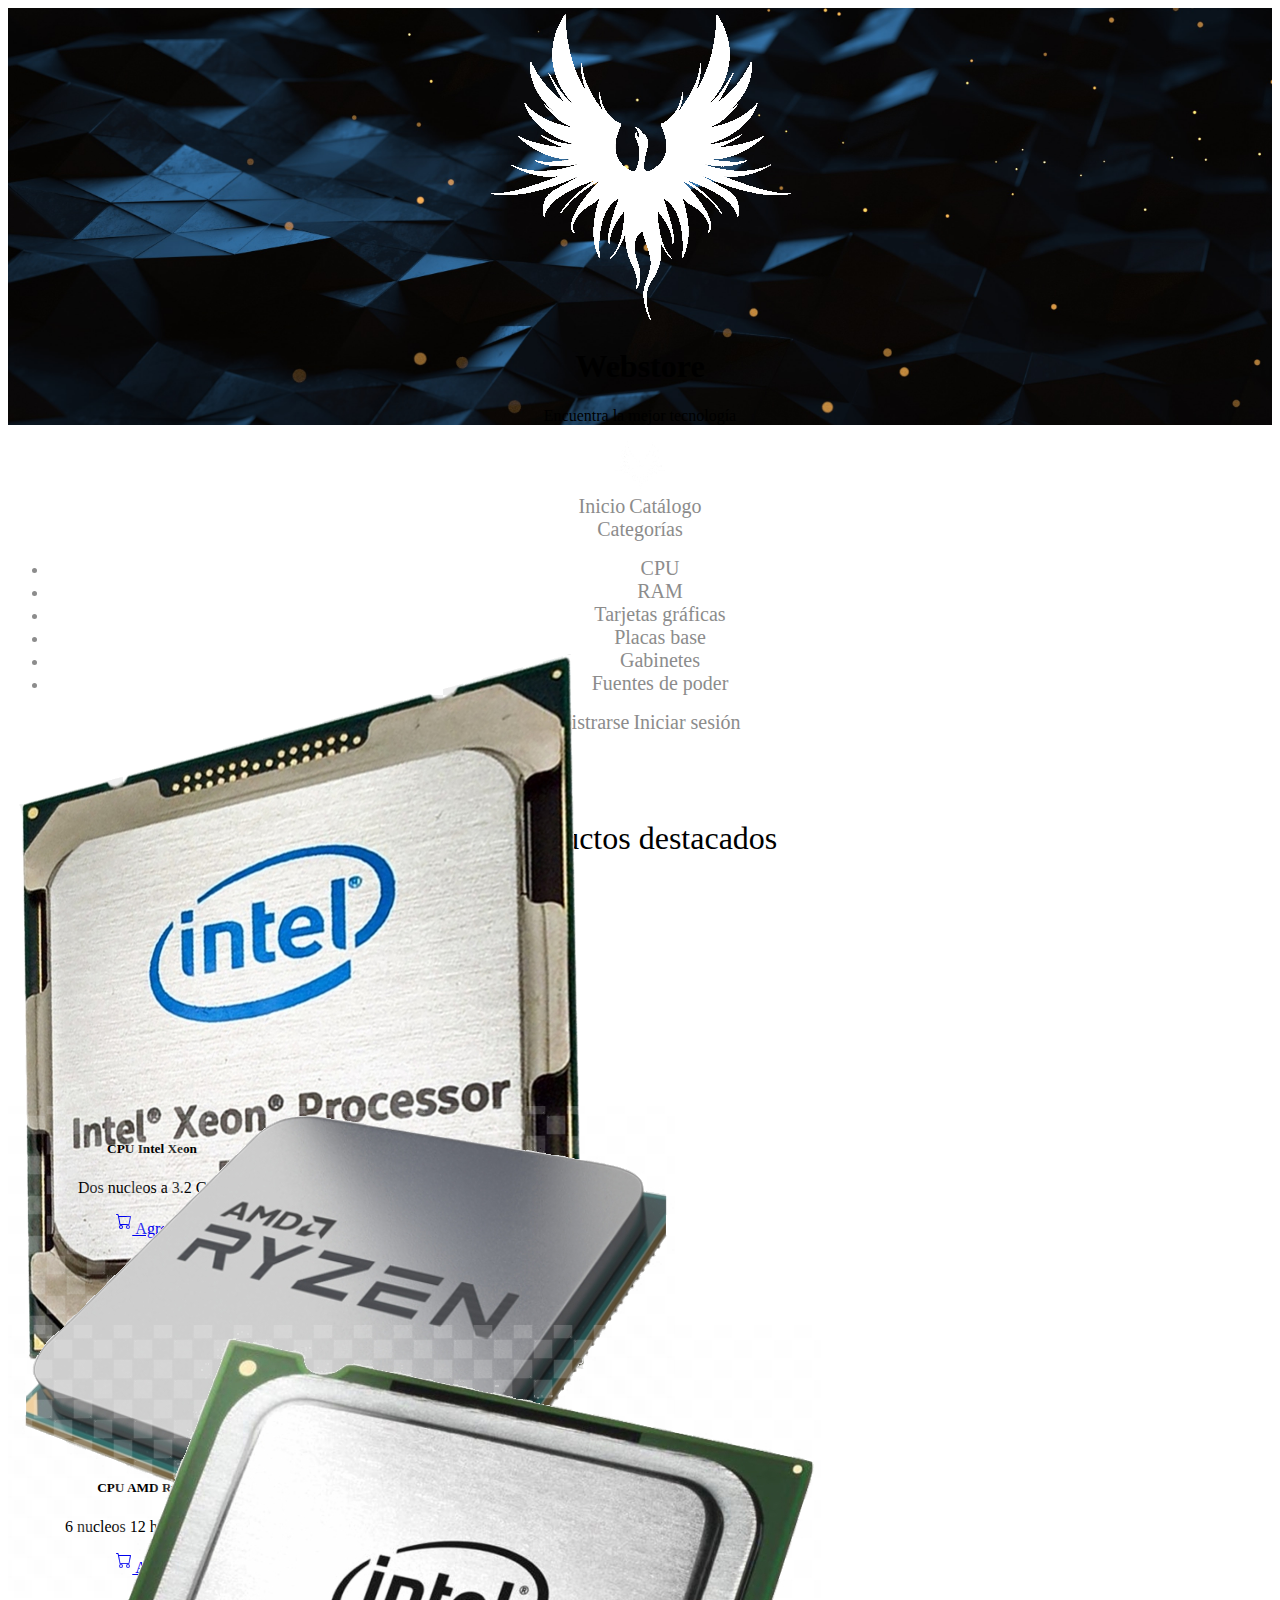
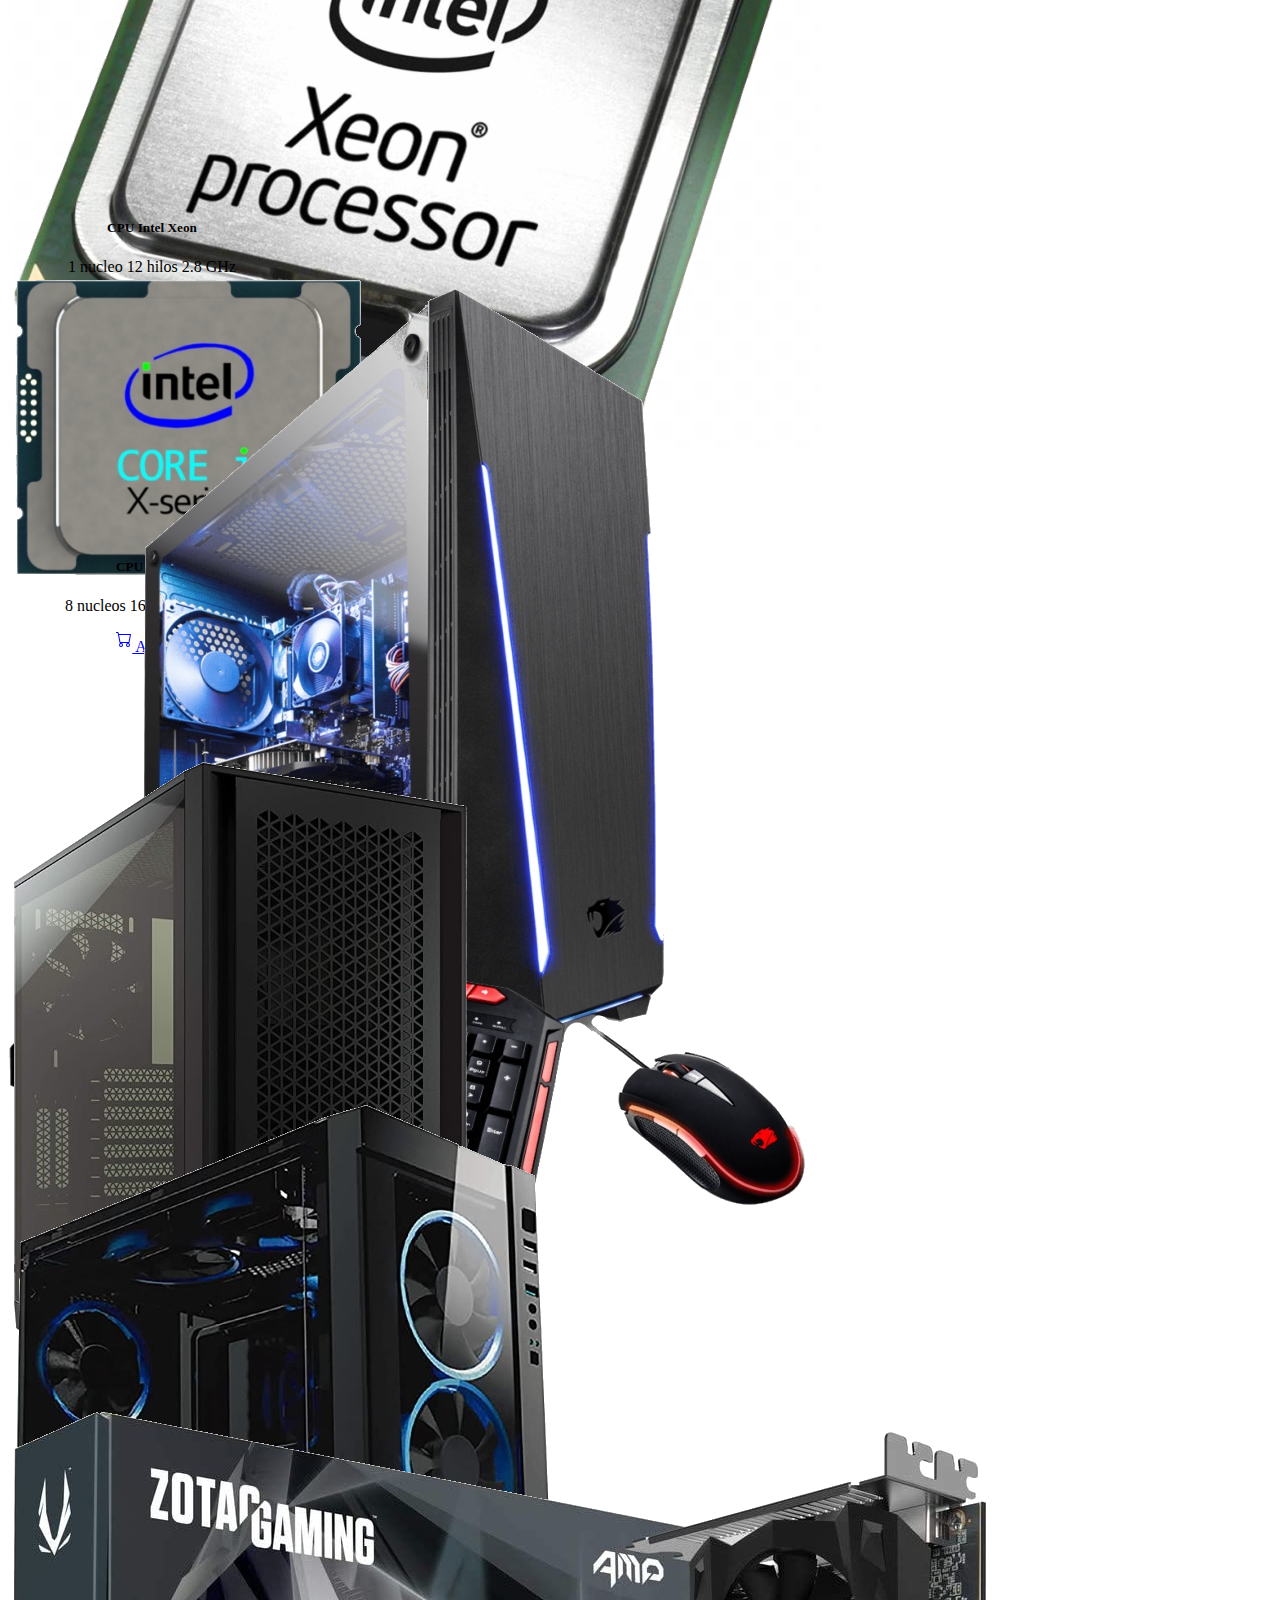
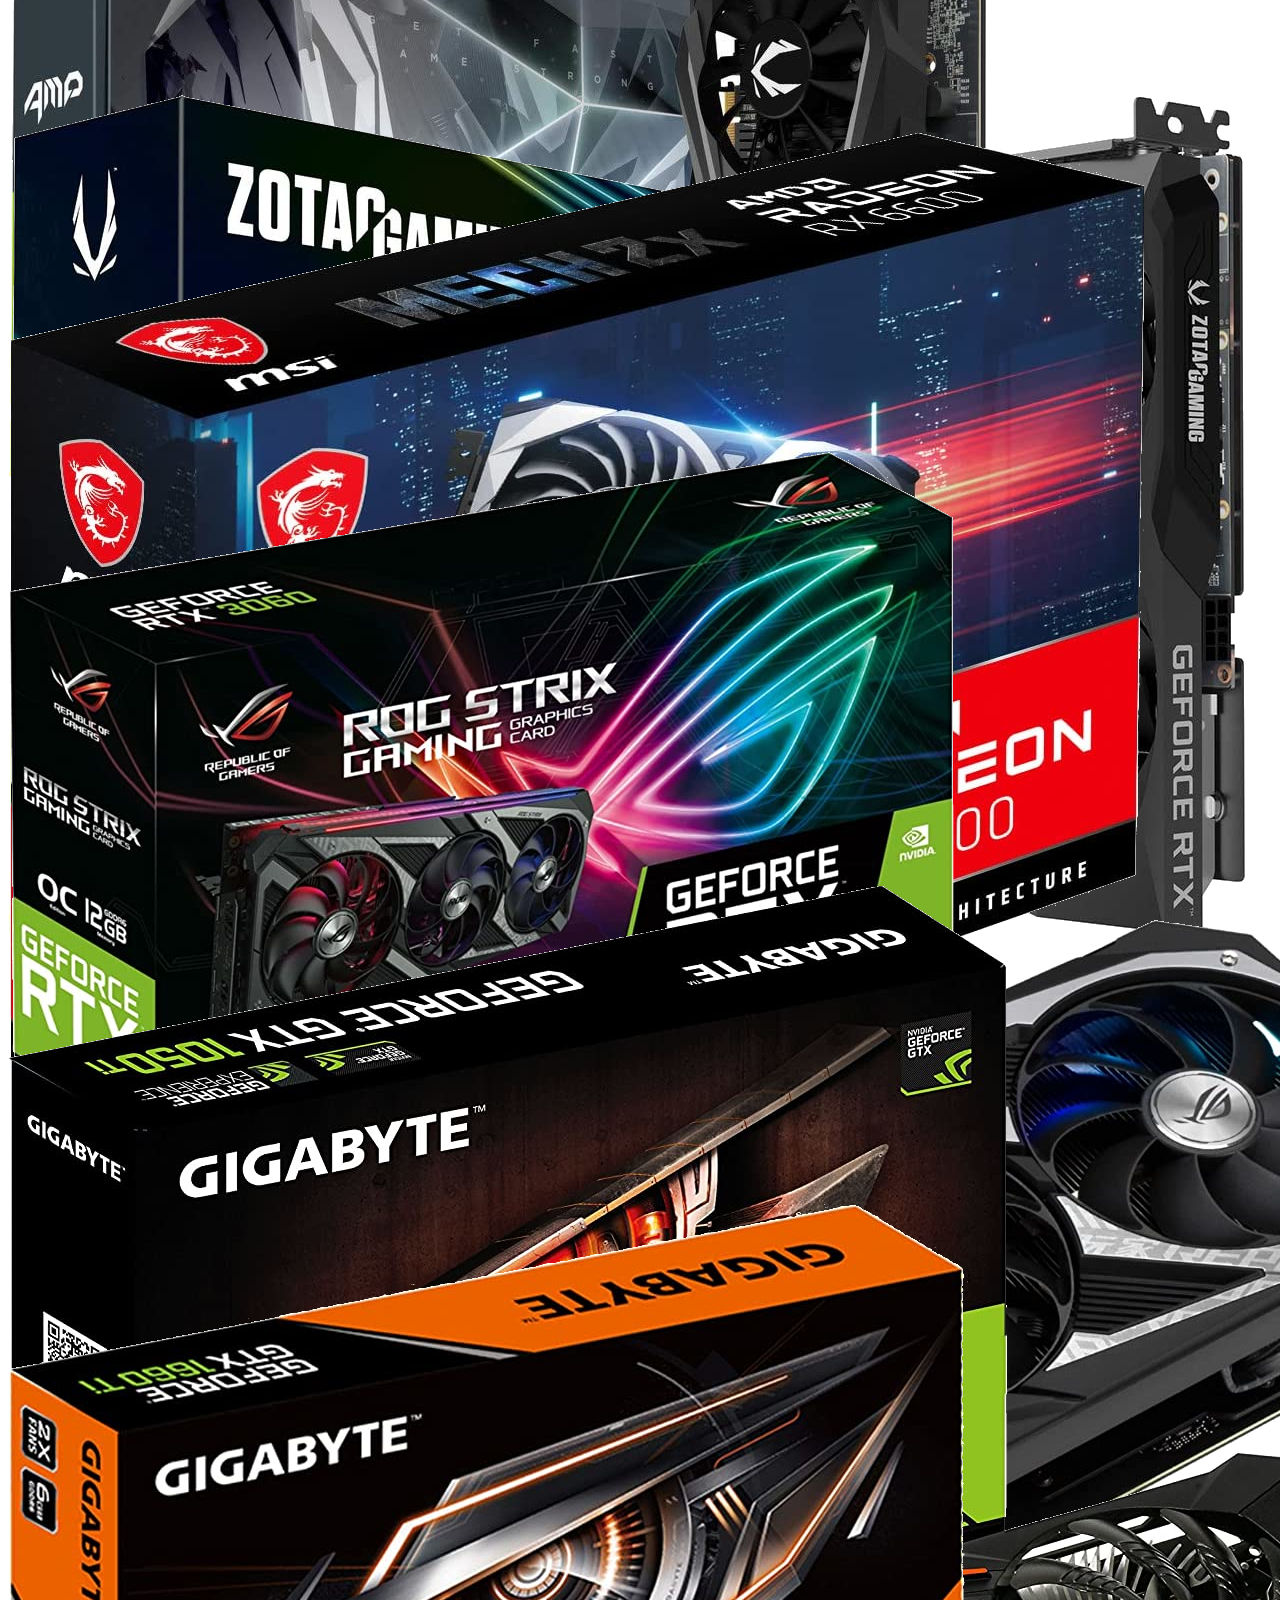
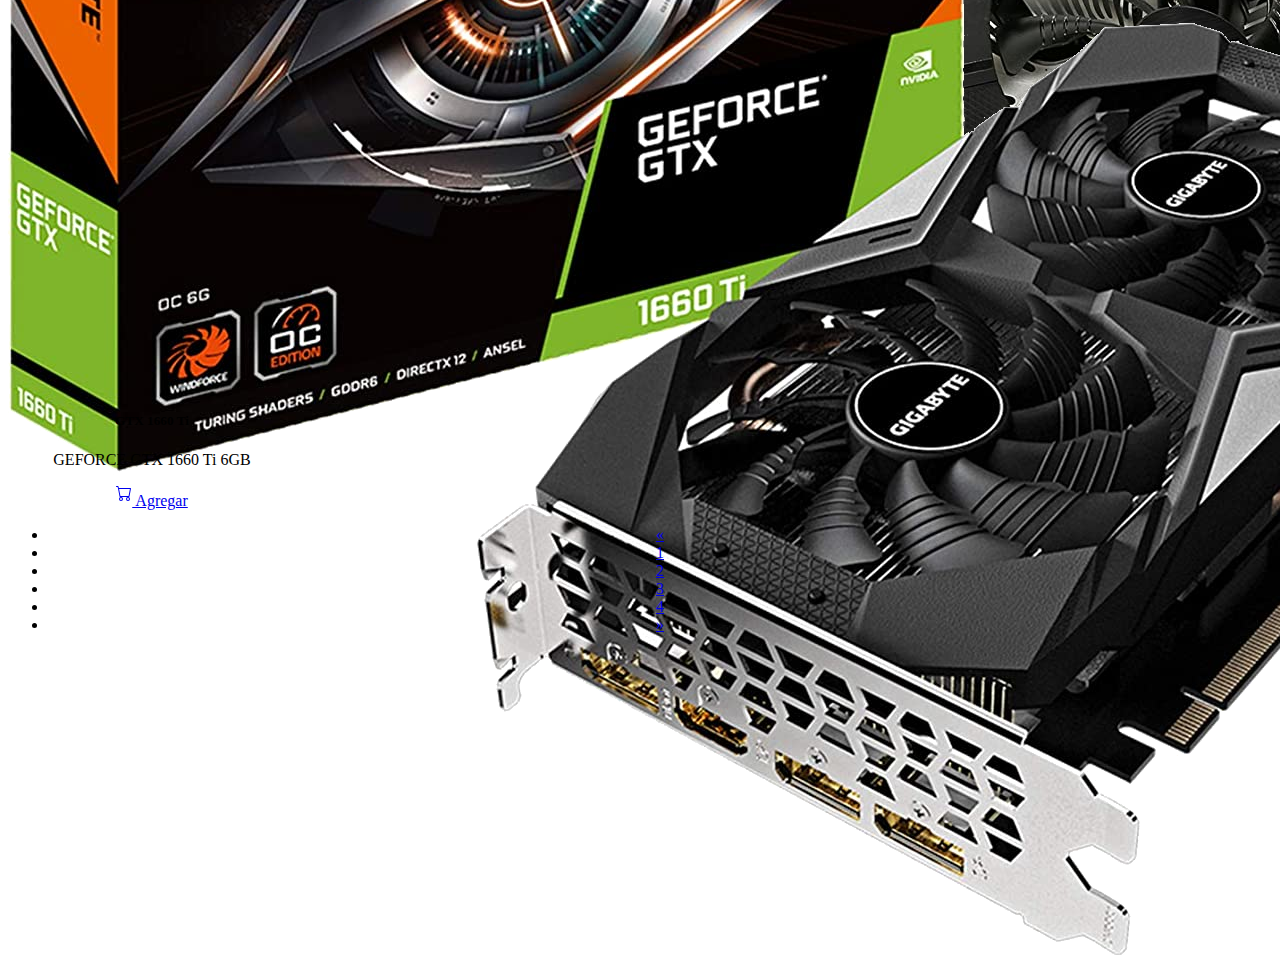
==== commit c27a4070: "pagination" ====
--- a/01_Web/index.html
+++ b/01_Web/index.html
@@ -234,8 +234,26 @@
                 </svg> Agregar </a>
             </div>
         </div> 
-    
+        <div class="container my-5 py-3">
+            <ul class="pagination justify-content-center">
+                <li class="page-item disabled" id="pager-left">
+                    <a class="page-link" href="#">
+                        <span>&laquo;</span>
+                    </a>
+                </li>
+                <li class="page-item active"><a class="page-link" id="page-1" href="index.html">1</a></li>
+                <li class="page-item"><a class="page-link" id="page-2" href="./pageTwo.html">2</a></li>
+                <li class="page-item"><a class="page-link" id="page-3" href="pageThree.html">3</a></li>
+                <li class="page-item"><a class="page-link" id="page-4" href="pageFour.html">4</a></li>
+                <li class="page-item" id="pager-right">
+                    <a class="page-link" href="#">
+                        <span>&raquo;</span>
+                    </a>
+                </li>
+            </ul>
+        </div>
     <script>
+        // Toogle .show
         const menu = document.querySelector('#collapse-menu');
         const width = window.innerWidth;
         if (width >= 576) {
@@ -250,6 +268,17 @@
             }
         })
         
+        // Pagination
+        const pagerLeft = document.getElementById('pager-left')
+        const page1 = document.getElementById('page-1')
+        const page2 = document.getElementById('page-2')
+        const page3 = document.getElementById('page-3')
+        const page4 = document.getElementById('page-4')
+        const pagerRight= document.getElementById('pager-right')
+
+        page1.addEventListener('click', () => {
+            page1.classList.toggle('active')
+        })
     </script>
 </body>
 </html>